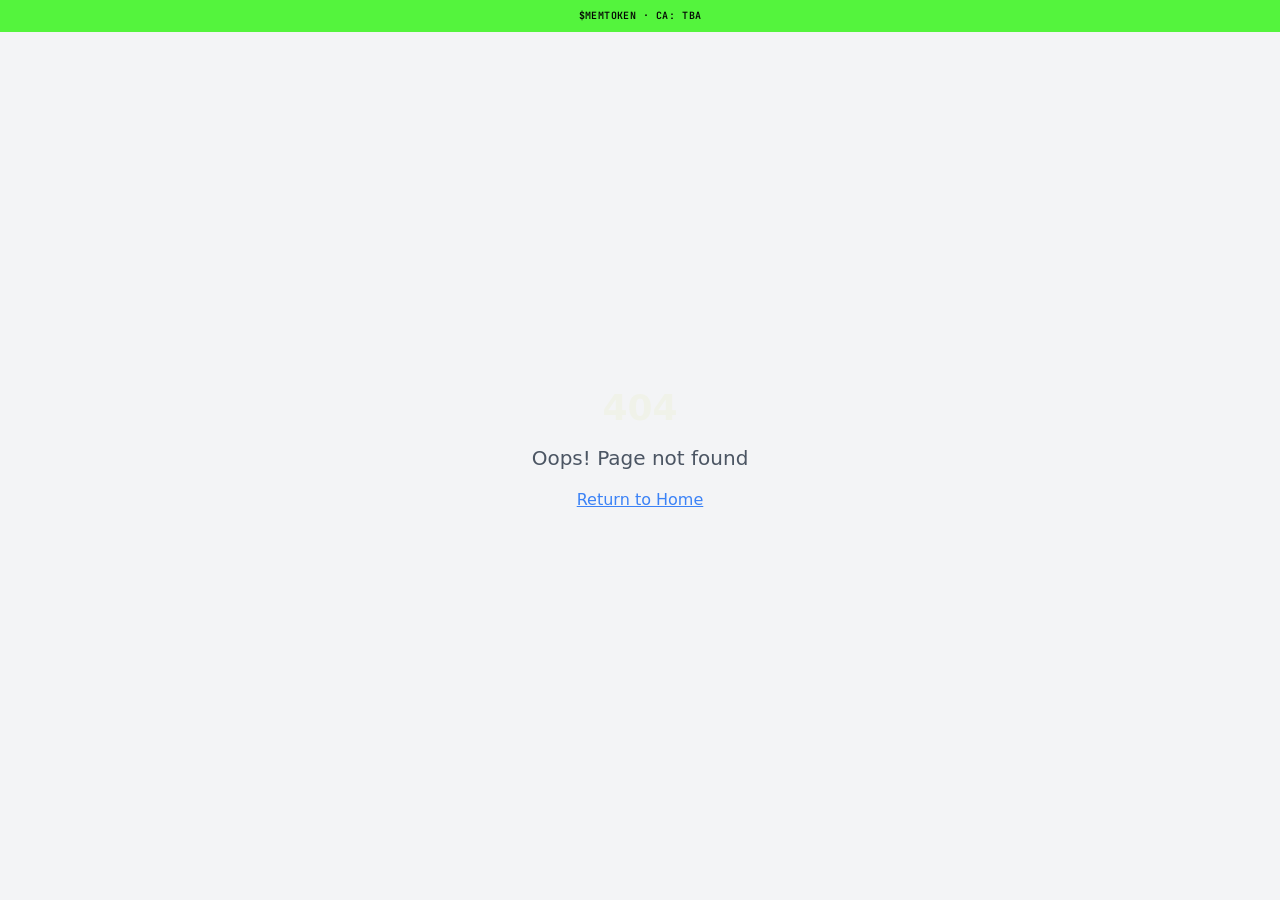
==== bonds/index.html @ 6cdfca29 "Deploy Memtoken site" ====
<!doctype html>
<html lang="en">
<head>
  <meta charset="UTF-8" />
  <meta name="viewport" content="width=device-width, initial-scale=1.0" />
  <title>memtoken — same Pump curve. better genesis.</title>
  <meta name="description" content="A Pump.fun-native launch standard for public genesis, creator alignment and provable origin." />
  <meta property="og:title" content="memtoken — same Pump curve. better genesis." />
  <meta property="og:description" content="Launch directly on Pump.fun with a public first allocation, visible creator positions and provable origin." />
  <meta property="og:image" content="https://dellmodrun.github.io/memtoken/assets/memtoken-transparent.png" />
  <meta name="twitter:card" content="summary" />
  <meta name="twitter:image" content="https://dellmodrun.github.io/memtoken/assets/memtoken-transparent.png" />
  <link rel="icon" href="../assets/memtoken-transparent.png" type="image/png" />
  <link rel="preconnect" href="https://fonts.googleapis.com" />
  <link rel="preconnect" href="https://fonts.gstatic.com" crossorigin />
  <link href="https://fonts.googleapis.com/css2?family=EB+Garamond:ital,wght@0,400;0,500;1,400&family=Inter:wght@400;500&family=JetBrains+Mono:wght@400;500&display=swap" rel="stylesheet" />
  <script type="module" crossorigin src="../assets/index-RIUbksyq.js"></script>
  <link rel="stylesheet" crossorigin href="../assets/index-DUxX8Fgw.css" />
  <link rel="stylesheet" href="../memtoken-content.css" />
</head>
<body>
  <div id="root"></div>
  <script defer src="../memtoken-content.js"></script>
  <script defer src="../memtoken-runtime.js"></script>
</body>
</html>
---- assets/index-DUxX8Fgw.css ----
*,:before,:after{--tw-border-spacing-x: 0;--tw-border-spacing-y: 0;--tw-translate-x: 0;--tw-translate-y: 0;--tw-rotate: 0;--tw-skew-x: 0;--tw-skew-y: 0;--tw-scale-x: 1;--tw-scale-y: 1;--tw-pan-x: ;--tw-pan-y: ;--tw-pinch-zoom: ;--tw-scroll-snap-strictness: proximity;--tw-gradient-from-position: ;--tw-gradient-via-position: ;--tw-gradient-to-position: ;--tw-ordinal: ;--tw-slashed-zero: ;--tw-numeric-figure: ;--tw-numeric-spacing: ;--tw-numeric-fraction: ;--tw-ring-inset: ;--tw-ring-offset-width: 0px;--tw-ring-offset-color: #fff;--tw-ring-color: rgb(59 130 246 / .5);--tw-ring-offset-shadow: 0 0 #0000;--tw-ring-shadow: 0 0 #0000;--tw-shadow: 0 0 #0000;--tw-shadow-colored: 0 0 #0000;--tw-blur: ;--tw-brightness: ;--tw-contrast: ;--tw-grayscale: ;--tw-hue-rotate: ;--tw-invert: ;--tw-saturate: ;--tw-sepia: ;--tw-drop-shadow: ;--tw-backdrop-blur: ;--tw-backdrop-brightness: ;--tw-backdrop-contrast: ;--tw-backdrop-grayscale: ;--tw-backdrop-hue-rotate: ;--tw-backdrop-invert: ;--tw-backdrop-opacity: ;--tw-backdrop-saturate: ;--tw-backdrop-sepia: ;--tw-contain-size: ;--tw-contain-layout: ;--tw-contain-paint: ;--tw-contain-style: }::backdrop{--tw-border-spacing-x: 0;--tw-border-spacing-y: 0;--tw-translate-x: 0;--tw-translate-y: 0;--tw-rotate: 0;--tw-skew-x: 0;--tw-skew-y: 0;--tw-scale-x: 1;--tw-scale-y: 1;--tw-pan-x: ;--tw-pan-y: ;--tw-pinch-zoom: ;--tw-scroll-snap-strictness: proximity;--tw-gradient-from-position: ;--tw-gradient-via-position: ;--tw-gradient-to-position: ;--tw-ordinal: ;--tw-slashed-zero: ;--tw-numeric-figure: ;--tw-numeric-spacing: ;--tw-numeric-fraction: ;--tw-ring-inset: ;--tw-ring-offset-width: 0px;--tw-ring-offset-color: #fff;--tw-ring-color: rgb(59 130 246 / .5);--tw-ring-offset-shadow: 0 0 #0000;--tw-ring-shadow: 0 0 #0000;--tw-shadow: 0 0 #0000;--tw-shadow-colored: 0 0 #0000;--tw-blur: ;--tw-brightness: ;--tw-contrast: ;--tw-grayscale: ;--tw-hue-rotate: ;--tw-invert: ;--tw-saturate: ;--tw-sepia: ;--tw-drop-shadow: ;--tw-backdrop-blur: ;--tw-backdrop-brightness: ;--tw-backdrop-contrast: ;--tw-backdrop-grayscale: ;--tw-backdrop-hue-rotate: ;--tw-backdrop-invert: ;--tw-backdrop-opacity: ;--tw-backdrop-saturate: ;--tw-backdrop-sepia: ;--tw-contain-size: ;--tw-contain-layout: ;--tw-contain-paint: ;--tw-contain-style: }*,:before,:after{box-sizing:border-box;border-width:0;border-style:solid;border-color:#e5e7eb}:before,:after{--tw-content: ""}html,:host{line-height:1.5;-webkit-text-size-adjust:100%;-moz-tab-size:4;-o-tab-size:4;tab-size:4;font-family:ui-sans-serif,system-ui,sans-serif,"Apple Color Emoji","Segoe UI Emoji",Segoe UI Symbol,"Noto Color Emoji";font-feature-settings:normal;font-variation-settings:normal;-webkit-tap-highlight-color:transparent}body{margin:0;line-height:inherit}hr{height:0;color:inherit;border-top-width:1px}abbr:where([title]){-webkit-text-decoration:underline dotted;text-decoration:underline dotted}h1,h2,h3,h4,h5,h6{font-size:inherit;font-weight:inherit}a{color:inherit;text-decoration:inherit}b,strong{font-weight:bolder}code,kbd,samp,pre{font-family:ui-monospace,SFMono-Regular,Menlo,Monaco,Consolas,Liberation Mono,Courier New,monospace;font-feature-settings:normal;font-variation-settings:normal;font-size:1em}small{font-size:80%}sub,sup{font-size:75%;line-height:0;position:relative;vertical-align:baseline}sub{bottom:-.25em}sup{top:-.5em}table{text-indent:0;border-color:inherit;border-collapse:collapse}button,input,optgroup,select,textarea{font-family:inherit;font-feature-settings:inherit;font-variation-settings:inherit;font-size:100%;font-weight:inherit;line-height:inherit;letter-spacing:inherit;color:inherit;margin:0;padding:0}button,select{text-transform:none}button,input:where([type=button]),input:where([type=reset]),input:where([type=submit]){-webkit-appearance:button;background-color:transparent;background-image:none}:-moz-focusring{outline:auto}:-moz-ui-invalid{box-shadow:none}progress{vertical-align:baseline}::-webkit-inner-spin-button,::-webkit-outer-spin-button{height:auto}[type=search]{-webkit-appearance:textfield;outline-offset:-2px}::-webkit-search-decoration{-webkit-appearance:none}::-webkit-file-upload-button{-webkit-appearance:button;font:inherit}summary{display:list-item}blockquote,dl,dd,h1,h2,h3,h4,h5,h6,hr,figure,p,pre{margin:0}fieldset{margin:0;padding:0}legend{padding:0}ol,ul,menu{list-style:none;margin:0;padding:0}dialog{padding:0}textarea{resize:vertical}input::-moz-placeholder,textarea::-moz-placeholder{opacity:1;color:#9ca3af}input::placeholder,textarea::placeholder{opacity:1;color:#9ca3af}button,[role=button]{cursor:pointer}:disabled{cursor:default}img,svg,video,canvas,audio,iframe,embed,object{display:block;vertical-align:middle}img,video{max-width:100%;height:auto}[hidden]:where(:not([hidden=until-found])){display:none}:root{--background: 0 0% 100%;--foreground: 0 0% 15%;--card: 0 0% 100%;--card-foreground: 0 0% 15%;--popover: 0 0% 100%;--popover-foreground: 0 0% 15%;--primary: 0 0% 15%;--primary-foreground: 0 0% 100%;--secondary: 0 0% 96%;--secondary-foreground: 0 0% 15%;--muted: 0 0% 96%;--muted-foreground: 0 0% 45%;--accent: 0 0% 96%;--accent-foreground: 0 0% 15%;--destructive: 0 84% 60%;--destructive-foreground: 0 0% 100%;--border: 0 0% 90%;--input: 0 0% 90%;--ring: 0 0% 15%;--navbar-background: 0 0% 100%;--navbar-border: 0 0% 93%;--radius: .5rem;--wallet-surface: 0 0% 100%;--wallet-ink: 0 0% 0%;--wallet-divider: 0 0% 90%;--wallet-badge: 0 0% 94%;--wallet-muted: 0 0% 40%;--sidebar-background: 0 0% 98%;--sidebar-foreground: 240 5.3% 26.1%;--sidebar-primary: 240 5.9% 10%;--sidebar-primary-foreground: 0 0% 98%;--sidebar-accent: 240 4.8% 95.9%;--sidebar-accent-foreground: 240 5.9% 10%;--sidebar-border: 220 13% 91%;--sidebar-ring: 217.2 91.2% 59.8%}.dark{--background: 222.2 84% 4.9%;--foreground: 210 40% 98%;--card: 222.2 84% 4.9%;--card-foreground: 210 40% 98%;--popover: 222.2 84% 4.9%;--popover-foreground: 210 40% 98%;--primary: 210 40% 98%;--primary-foreground: 222.2 47.4% 11.2%;--secondary: 217.2 32.6% 17.5%;--secondary-foreground: 210 40% 98%;--muted: 217.2 32.6% 17.5%;--muted-foreground: 215 20.2% 65.1%;--accent: 217.2 32.6% 17.5%;--accent-foreground: 210 40% 98%;--destructive: 0 62.8% 30.6%;--destructive-foreground: 210 40% 98%;--border: 217.2 32.6% 17.5%;--input: 217.2 32.6% 17.5%;--ring: 212.7 26.8% 83.9%;--sidebar-background: 240 5.9% 10%;--sidebar-foreground: 240 4.8% 95.9%;--sidebar-primary: 224.3 76.3% 48%;--sidebar-primary-foreground: 0 0% 100%;--sidebar-accent: 240 3.7% 15.9%;--sidebar-accent-foreground: 240 4.8% 95.9%;--sidebar-border: 240 3.7% 15.9%;--sidebar-ring: 217.2 91.2% 59.8%}*{border-color:hsl(var(--border))}body{background-color:hsl(var(--background));color:hsl(var(--foreground))}.sr-only{position:absolute;width:1px;height:1px;padding:0;margin:-1px;overflow:hidden;clip:rect(0,0,0,0);white-space:nowrap;border-width:0}.pointer-events-none{pointer-events:none}.pointer-events-auto{pointer-events:auto}.visible{visibility:visible}.invisible{visibility:hidden}.collapse{visibility:collapse}.fixed{position:fixed}.absolute{position:absolute}.relative{position:relative}.inset-0{top:0;right:0;bottom:0;left:0}.inset-x-0{left:0;right:0}.inset-y-0{top:0;bottom:0}.-bottom-12{bottom:-3rem}.-left-12{left:-3rem}.-right-12{right:-3rem}.-top-12{top:-3rem}.bottom-0{bottom:0}.left-0{left:0}.left-1{left:.25rem}.left-1\/2{left:50%}.left-2{left:.5rem}.left-3{left:.75rem}.left-\[50\%\]{left:50%}.right-0{right:0}.right-1{right:.25rem}.right-2{right:.5rem}.right-3{right:.75rem}.right-4{right:1rem}.top-0{top:0}.top-1\.5{top:.375rem}.top-1\/2{top:50%}.top-2{top:.5rem}.top-3\.5{top:.875rem}.top-4{top:1rem}.top-\[1px\]{top:1px}.top-\[50\%\]{top:50%}.top-\[60\%\]{top:60%}.top-full{top:100%}.z-10{z-index:10}.z-20{z-index:20}.z-50{z-index:50}.z-\[100\]{z-index:100}.z-\[1\]{z-index:1}.-mx-1{margin-left:-.25rem;margin-right:-.25rem}.mx-2{margin-left:.5rem;margin-right:.5rem}.mx-3\.5{margin-left:.875rem;margin-right:.875rem}.mx-auto{margin-left:auto;margin-right:auto}.my-0\.5{margin-top:.125rem;margin-bottom:.125rem}.my-1{margin-top:.25rem;margin-bottom:.25rem}.-ml-4{margin-left:-1rem}.-mt-4{margin-top:-1rem}.mb-1{margin-bottom:.25rem}.mb-4{margin-bottom:1rem}.ml-1{margin-left:.25rem}.ml-3{margin-left:.75rem}.ml-auto{margin-left:auto}.mr-2{margin-right:.5rem}.mt-1\.5{margin-top:.375rem}.mt-2{margin-top:.5rem}.mt-24{margin-top:6rem}.mt-3{margin-top:.75rem}.mt-4{margin-top:1rem}.mt-auto{margin-top:auto}.mt-px{margin-top:1px}.line-clamp-2{overflow:hidden;display:-webkit-box;-webkit-box-orient:vertical;-webkit-line-clamp:2}.block{display:block}.flex{display:flex}.inline-flex{display:inline-flex}.table{display:table}.grid{display:grid}.hidden{display:none}.aspect-square{aspect-ratio:1 / 1}.aspect-video{aspect-ratio:16 / 9}.size-4{width:1rem;height:1rem}.h-1\.5{height:.375rem}.h-10{height:2.5rem}.h-11{height:2.75rem}.h-12{height:3rem}.h-16{height:4rem}.h-2{height:.5rem}.h-2\.5{height:.625rem}.h-3{height:.75rem}.h-3\.5{height:.875rem}.h-4{height:1rem}.h-5{height:1.25rem}.h-6{height:1.5rem}.h-7{height:1.75rem}.h-8{height:2rem}.h-9{height:2.25rem}.h-\[1px\]{height:1px}.h-\[var\(--radix-navigation-menu-viewport-height\)\]{height:var(--radix-navigation-menu-viewport-height)}.h-\[var\(--radix-select-trigger-height\)\]{height:var(--radix-select-trigger-height)}.h-auto{height:auto}.h-full{height:100%}.h-px{height:1px}.h-svh{height:100svh}.max-h-96{max-height:24rem}.max-h-\[300px\]{max-height:300px}.max-h-screen{max-height:100vh}.min-h-0{min-height:0px}.min-h-\[80px\]{min-height:80px}.min-h-screen{min-height:100vh}.min-h-svh{min-height:100svh}.w-0{width:0px}.w-1{width:.25rem}.w-1\/2{width:50%}.w-10{width:2.5rem}.w-11{width:2.75rem}.w-16{width:4rem}.w-2{width:.5rem}.w-2\.5{width:.625rem}.w-2\/3{width:66.666667%}.w-3{width:.75rem}.w-3\.5{width:.875rem}.w-3\/4{width:75%}.w-4{width:1rem}.w-5{width:1.25rem}.w-6{width:1.5rem}.w-64{width:16rem}.w-7{width:1.75rem}.w-72{width:18rem}.w-8{width:2rem}.w-9{width:2.25rem}.w-\[--sidebar-width\]{width:var(--sidebar-width)}.w-\[100px\]{width:100px}.w-\[1px\]{width:1px}.w-auto{width:auto}.w-full{width:100%}.w-max{width:-moz-max-content;width:max-content}.w-px{width:1px}.min-w-0{min-width:0px}.min-w-5{min-width:1.25rem}.min-w-\[12rem\]{min-width:12rem}.min-w-\[8rem\]{min-width:8rem}.min-w-\[var\(--radix-select-trigger-width\)\]{min-width:var(--radix-select-trigger-width)}.min-w-full{min-width:100%}.max-w-7xl{max-width:80rem}.max-w-\[--skeleton-width\]{max-width:var(--skeleton-width)}.max-w-lg{max-width:32rem}.max-w-max{max-width:-moz-max-content;max-width:max-content}.flex-1{flex:1 1 0%}.shrink-0{flex-shrink:0}.grow{flex-grow:1}.grow-0{flex-grow:0}.basis-full{flex-basis:100%}.caption-bottom{caption-side:bottom}.border-collapse{border-collapse:collapse}.-translate-x-1\/2{--tw-translate-x: -50%;transform:translate(var(--tw-translate-x),var(--tw-translate-y)) rotate(var(--tw-rotate)) skew(var(--tw-skew-x)) skewY(var(--tw-skew-y)) scaleX(var(--tw-scale-x)) scaleY(var(--tw-scale-y))}.-translate-x-px{--tw-translate-x: -1px;transform:translate(var(--tw-translate-x),var(--tw-translate-y)) rotate(var(--tw-rotate)) skew(var(--tw-skew-x)) skewY(var(--tw-skew-y)) scaleX(var(--tw-scale-x)) scaleY(var(--tw-scale-y))}.-translate-y-1\/2{--tw-translate-y: -50%;transform:translate(var(--tw-translate-x),var(--tw-translate-y)) rotate(var(--tw-rotate)) skew(var(--tw-skew-x)) skewY(var(--tw-skew-y)) scaleX(var(--tw-scale-x)) scaleY(var(--tw-scale-y))}.translate-x-\[-50\%\]{--tw-translate-x: -50%;transform:translate(var(--tw-translate-x),var(--tw-translate-y)) rotate(var(--tw-rotate)) skew(var(--tw-skew-x)) skewY(var(--tw-skew-y)) scaleX(var(--tw-scale-x)) scaleY(var(--tw-scale-y))}.translate-x-px{--tw-translate-x: 1px;transform:translate(var(--tw-translate-x),var(--tw-translate-y)) rotate(var(--tw-rotate)) skew(var(--tw-skew-x)) skewY(var(--tw-skew-y)) scaleX(var(--tw-scale-x)) scaleY(var(--tw-scale-y))}.translate-y-\[-50\%\]{--tw-translate-y: -50%;transform:translate(var(--tw-translate-x),var(--tw-translate-y)) rotate(var(--tw-rotate)) skew(var(--tw-skew-x)) skewY(var(--tw-skew-y)) scaleX(var(--tw-scale-x)) scaleY(var(--tw-scale-y))}.rotate-180{--tw-rotate: 180deg;transform:translate(var(--tw-translate-x),var(--tw-translate-y)) rotate(var(--tw-rotate)) skew(var(--tw-skew-x)) skewY(var(--tw-skew-y)) scaleX(var(--tw-scale-x)) scaleY(var(--tw-scale-y))}.rotate-45{--tw-rotate: 45deg;transform:translate(var(--tw-translate-x),var(--tw-translate-y)) rotate(var(--tw-rotate)) skew(var(--tw-skew-x)) skewY(var(--tw-skew-y)) scaleX(var(--tw-scale-x)) scaleY(var(--tw-scale-y))}.rotate-90{--tw-rotate: 90deg;transform:translate(var(--tw-translate-x),var(--tw-translate-y)) rotate(var(--tw-rotate)) skew(var(--tw-skew-x)) skewY(var(--tw-skew-y)) scaleX(var(--tw-scale-x)) scaleY(var(--tw-scale-y))}.transform{transform:translate(var(--tw-translate-x),var(--tw-translate-y)) rotate(var(--tw-rotate)) skew(var(--tw-skew-x)) skewY(var(--tw-skew-y)) scaleX(var(--tw-scale-x)) scaleY(var(--tw-scale-y))}@keyframes pulse{50%{opacity:.5}}.animate-pulse{animation:pulse 2s cubic-bezier(.4,0,.6,1) infinite}.cursor-default{cursor:default}.cursor-pointer{cursor:pointer}.touch-none{touch-action:none}.select-none{-webkit-user-select:none;-moz-user-select:none;user-select:none}.resize-none{resize:none}.list-none{list-style-type:none}.grid-cols-2{grid-template-columns:repeat(2,minmax(0,1fr))}.flex-row{flex-direction:row}.flex-col{flex-direction:column}.flex-col-reverse{flex-direction:column-reverse}.flex-wrap{flex-wrap:wrap}.items-start{align-items:flex-start}.items-end{align-items:flex-end}.items-center{align-items:center}.items-baseline{align-items:baseline}.items-stretch{align-items:stretch}.justify-center{justify-content:center}.justify-between{justify-content:space-between}.gap-1{gap:.25rem}.gap-1\.5{gap:.375rem}.gap-2{gap:.5rem}.gap-3{gap:.75rem}.gap-4{gap:1rem}.gap-px{gap:1px}.space-x-1>:not([hidden])~:not([hidden]){--tw-space-x-reverse: 0;margin-right:calc(.25rem * var(--tw-space-x-reverse));margin-left:calc(.25rem * calc(1 - var(--tw-space-x-reverse)))}.space-x-4>:not([hidden])~:not([hidden]){--tw-space-x-reverse: 0;margin-right:calc(1rem * var(--tw-space-x-reverse));margin-left:calc(1rem * calc(1 - var(--tw-space-x-reverse)))}.space-y-0\.5>:not([hidden])~:not([hidden]){--tw-space-y-reverse: 0;margin-top:calc(.125rem * calc(1 - var(--tw-space-y-reverse)));margin-bottom:calc(.125rem * var(--tw-space-y-reverse))}.space-y-1>:not([hidden])~:not([hidden]){--tw-space-y-reverse: 0;margin-top:calc(.25rem * calc(1 - var(--tw-space-y-reverse)));margin-bottom:calc(.25rem * var(--tw-space-y-reverse))}.space-y-1\.5>:not([hidden])~:not([hidden]){--tw-space-y-reverse: 0;margin-top:calc(.375rem * calc(1 - var(--tw-space-y-reverse)));margin-bottom:calc(.375rem * var(--tw-space-y-reverse))}.space-y-2>:not([hidden])~:not([hidden]){--tw-space-y-reverse: 0;margin-top:calc(.5rem * calc(1 - var(--tw-space-y-reverse)));margin-bottom:calc(.5rem * var(--tw-space-y-reverse))}.space-y-4>:not([hidden])~:not([hidden]){--tw-space-y-reverse: 0;margin-top:calc(1rem * calc(1 - var(--tw-space-y-reverse)));margin-bottom:calc(1rem * var(--tw-space-y-reverse))}.space-y-5>:not([hidden])~:not([hidden]){--tw-space-y-reverse: 0;margin-top:calc(1.25rem * calc(1 - var(--tw-space-y-reverse)));margin-bottom:calc(1.25rem * var(--tw-space-y-reverse))}.overflow-auto{overflow:auto}.overflow-hidden{overflow:hidden}.overflow-y-auto{overflow-y:auto}.overflow-x-hidden{overflow-x:hidden}.truncate{overflow:hidden;text-overflow:ellipsis;white-space:nowrap}.whitespace-nowrap{white-space:nowrap}.whitespace-pre-wrap{white-space:pre-wrap}.break-words{overflow-wrap:break-word}.break-all{word-break:break-all}.rounded{border-radius:.25rem}.rounded-\[2px\]{border-radius:2px}.rounded-\[inherit\]{border-radius:inherit}.rounded-full{border-radius:9999px}.rounded-lg{border-radius:var(--radius)}.rounded-md{border-radius:calc(var(--radius) - 2px)}.rounded-sm{border-radius:calc(var(--radius) - 4px)}.rounded-t-\[10px\]{border-top-left-radius:10px;border-top-right-radius:10px}.rounded-tl-sm{border-top-left-radius:calc(var(--radius) - 4px)}.border{border-width:1px}.border-2{border-width:2px}.border-\[1\.5px\]{border-width:1.5px}.border-y{border-top-width:1px;border-bottom-width:1px}.border-b{border-bottom-width:1px}.border-l{border-left-width:1px}.border-r{border-right-width:1px}.border-t{border-top-width:1px}.border-dashed{border-style:dashed}.border-\[--color-border\]{border-color:var(--color-border)}.border-border{border-color:hsl(var(--border))}.border-border\/50{border-color:hsl(var(--border) / .5)}.border-destructive{border-color:hsl(var(--destructive))}.border-destructive\/40{border-color:hsl(var(--destructive) / .4)}.border-destructive\/50{border-color:hsl(var(--destructive) / .5)}.border-input{border-color:hsl(var(--input))}.border-navbar-border{border-color:hsl(var(--navbar-border))}.border-primary{border-color:hsl(var(--primary))}.border-sidebar-border{border-color:hsl(var(--sidebar-border))}.border-transparent{border-color:transparent}.border-l-transparent{border-left-color:transparent}.border-t-transparent{border-top-color:transparent}.bg-\[--color-bg\]{background-color:var(--color-bg)}.bg-accent{background-color:hsl(var(--accent))}.bg-background{background-color:hsl(var(--background))}.bg-black\/80{background-color:#000c}.bg-border{background-color:hsl(var(--border))}.bg-card{background-color:hsl(var(--card))}.bg-destructive{background-color:hsl(var(--destructive))}.bg-destructive\/5{background-color:hsl(var(--destructive) / .05)}.bg-foreground{background-color:hsl(var(--foreground))}.bg-gray-100{--tw-bg-opacity: 1;background-color:rgb(243 244 246 / var(--tw-bg-opacity, 1))}.bg-muted{background-color:hsl(var(--muted))}.bg-muted\/50{background-color:hsl(var(--muted) / .5)}.bg-navbar-background{background-color:hsl(var(--navbar-background))}.bg-popover{background-color:hsl(var(--popover))}.bg-primary{background-color:hsl(var(--primary))}.bg-secondary{background-color:hsl(var(--secondary))}.bg-sidebar{background-color:hsl(var(--sidebar-background))}.bg-sidebar-border{background-color:hsl(var(--sidebar-border))}.bg-transparent{background-color:transparent}.fill-current{fill:currentColor}.object-cover{-o-object-fit:cover;object-fit:cover}.p-0{padding:0}.p-1{padding:.25rem}.p-2{padding:.5rem}.p-3{padding:.75rem}.p-4{padding:1rem}.p-6{padding:1.5rem}.p-8{padding:2rem}.p-\[1px\]{padding:1px}.px-1{padding-left:.25rem;padding-right:.25rem}.px-2{padding-left:.5rem;padding-right:.5rem}.px-2\.5{padding-left:.625rem;padding-right:.625rem}.px-3{padding-left:.75rem;padding-right:.75rem}.px-4{padding-left:1rem;padding-right:1rem}.px-5{padding-left:1.25rem;padding-right:1.25rem}.px-8{padding-left:2rem;padding-right:2rem}.py-0\.5{padding-top:.125rem;padding-bottom:.125rem}.py-1{padding-top:.25rem;padding-bottom:.25rem}.py-1\.5{padding-top:.375rem;padding-bottom:.375rem}.py-2{padding-top:.5rem;padding-bottom:.5rem}.py-2\.5{padding-top:.625rem;padding-bottom:.625rem}.py-3{padding-top:.75rem;padding-bottom:.75rem}.py-4{padding-top:1rem;padding-bottom:1rem}.py-6{padding-top:1.5rem;padding-bottom:1.5rem}.pb-3{padding-bottom:.75rem}.pb-4{padding-bottom:1rem}.pl-2\.5{padding-left:.625rem}.pl-4{padding-left:1rem}.pl-6{padding-left:1.5rem}.pl-8{padding-left:2rem}.pr-2{padding-right:.5rem}.pr-2\.5{padding-right:.625rem}.pr-3{padding-right:.75rem}.pr-8{padding-right:2rem}.pt-0{padding-top:0}.pt-1{padding-top:.25rem}.pt-2{padding-top:.5rem}.pt-3{padding-top:.75rem}.pt-4{padding-top:1rem}.text-left{text-align:left}.text-center{text-align:center}.text-right{text-align:right}.align-middle{vertical-align:middle}.font-mono{font-family:ui-monospace,SFMono-Regular,Menlo,Monaco,Consolas,Liberation Mono,Courier New,monospace}.text-2xl{font-size:1.5rem;line-height:2rem}.text-4xl{font-size:2.25rem;line-height:2.5rem}.text-\[0\.8rem\]{font-size:.8rem}.text-base{font-size:1rem;line-height:1.5rem}.text-lg{font-size:1.125rem;line-height:1.75rem}.text-sm{font-size:.875rem;line-height:1.25rem}.text-xl{font-size:1.25rem;line-height:1.75rem}.text-xs{font-size:.75rem;line-height:1rem}.font-bold{font-weight:700}.font-medium{font-weight:500}.font-normal{font-weight:400}.font-semibold{font-weight:600}.uppercase{text-transform:uppercase}.tabular-nums{--tw-numeric-spacing: tabular-nums;font-variant-numeric:var(--tw-ordinal) var(--tw-slashed-zero) var(--tw-numeric-figure) var(--tw-numeric-spacing) var(--tw-numeric-fraction)}.leading-none{line-height:1}.tracking-normal{letter-spacing:0em}.tracking-tight{letter-spacing:-.025em}.tracking-widest{letter-spacing:.1em}.text-accent-foreground{color:hsl(var(--accent-foreground))}.text-background{color:hsl(var(--background))}.text-blue-500{--tw-text-opacity: 1;color:rgb(59 130 246 / var(--tw-text-opacity, 1))}.text-card-foreground{color:hsl(var(--card-foreground))}.text-current{color:currentColor}.text-destructive{color:hsl(var(--destructive))}.text-destructive-foreground{color:hsl(var(--destructive-foreground))}.text-destructive\/70{color:hsl(var(--destructive) / .7)}.text-foreground{color:hsl(var(--foreground))}.text-foreground\/50{color:hsl(var(--foreground) / .5)}.text-gray-600{--tw-text-opacity: 1;color:rgb(75 85 99 / var(--tw-text-opacity, 1))}.text-muted-foreground{color:hsl(var(--muted-foreground))}.text-muted-foreground\/60{color:hsl(var(--muted-foreground) / .6)}.text-popover-foreground{color:hsl(var(--popover-foreground))}.text-primary{color:hsl(var(--primary))}.text-primary-foreground{color:hsl(var(--primary-foreground))}.text-secondary-foreground{color:hsl(var(--secondary-foreground))}.text-sidebar-foreground{color:hsl(var(--sidebar-foreground))}.text-sidebar-foreground\/70{color:hsl(var(--sidebar-foreground) / .7)}.underline{text-decoration-line:underline}.underline-offset-2{text-underline-offset:2px}.underline-offset-4{text-underline-offset:4px}.opacity-0{opacity:0}.opacity-50{opacity:.5}.opacity-60{opacity:.6}.opacity-70{opacity:.7}.opacity-90{opacity:.9}.shadow-\[0_0_0_1px_hsl\(var\(--sidebar-border\)\)\]{--tw-shadow: 0 0 0 1px hsl(var(--sidebar-border));--tw-shadow-colored: 0 0 0 1px var(--tw-shadow-color);box-shadow:var(--tw-ring-offset-shadow, 0 0 #0000),var(--tw-ring-shadow, 0 0 #0000),var(--tw-shadow)}.shadow-lg{--tw-shadow: 0 10px 15px -3px rgb(0 0 0 / .1), 0 4px 6px -4px rgb(0 0 0 / .1);--tw-shadow-colored: 0 10px 15px -3px var(--tw-shadow-color), 0 4px 6px -4px var(--tw-shadow-color);box-shadow:var(--tw-ring-offset-shadow, 0 0 #0000),var(--tw-ring-shadow, 0 0 #0000),var(--tw-shadow)}.shadow-md{--tw-shadow: 0 4px 6px -1px rgb(0 0 0 / .1), 0 2px 4px -2px rgb(0 0 0 / .1);--tw-shadow-colored: 0 4px 6px -1px var(--tw-shadow-color), 0 2px 4px -2px var(--tw-shadow-color);box-shadow:var(--tw-ring-offset-shadow, 0 0 #0000),var(--tw-ring-shadow, 0 0 #0000),var(--tw-shadow)}.shadow-none{--tw-shadow: 0 0 #0000;--tw-shadow-colored: 0 0 #0000;box-shadow:var(--tw-ring-offset-shadow, 0 0 #0000),var(--tw-ring-shadow, 0 0 #0000),var(--tw-shadow)}.shadow-sm{--tw-shadow: 0 1px 2px 0 rgb(0 0 0 / .05);--tw-shadow-colored: 0 1px 2px 0 var(--tw-shadow-color);box-shadow:var(--tw-ring-offset-shadow, 0 0 #0000),var(--tw-ring-shadow, 0 0 #0000),var(--tw-shadow)}.shadow-xl{--tw-shadow: 0 20px 25px -5px rgb(0 0 0 / .1), 0 8px 10px -6px rgb(0 0 0 / .1);--tw-shadow-colored: 0 20px 25px -5px var(--tw-shadow-color), 0 8px 10px -6px var(--tw-shadow-color);box-shadow:var(--tw-ring-offset-shadow, 0 0 #0000),var(--tw-ring-shadow, 0 0 #0000),var(--tw-shadow)}.outline-none{outline:2px solid transparent;outline-offset:2px}.outline{outline-style:solid}.ring-0{--tw-ring-offset-shadow: var(--tw-ring-inset) 0 0 0 var(--tw-ring-offset-width) var(--tw-ring-offset-color);--tw-ring-shadow: var(--tw-ring-inset) 0 0 0 calc(0px + var(--tw-ring-offset-width)) var(--tw-ring-color);box-shadow:var(--tw-ring-offset-shadow),var(--tw-ring-shadow),var(--tw-shadow, 0 0 #0000)}.ring-2{--tw-ring-offset-shadow: var(--tw-ring-inset) 0 0 0 var(--tw-ring-offset-width) var(--tw-ring-offset-color);--tw-ring-shadow: var(--tw-ring-inset) 0 0 0 calc(2px + var(--tw-ring-offset-width)) var(--tw-ring-color);box-shadow:var(--tw-ring-offset-shadow),var(--tw-ring-shadow),var(--tw-shadow, 0 0 #0000)}.ring-ring{--tw-ring-color: hsl(var(--ring))}.ring-sidebar-ring{--tw-ring-color: hsl(var(--sidebar-ring))}.ring-offset-background{--tw-ring-offset-color: hsl(var(--background))}.filter{filter:var(--tw-blur) var(--tw-brightness) var(--tw-contrast) var(--tw-grayscale) var(--tw-hue-rotate) var(--tw-invert) var(--tw-saturate) var(--tw-sepia) var(--tw-drop-shadow)}.transition{transition-property:color,background-color,border-color,text-decoration-color,fill,stroke,opacity,box-shadow,transform,filter,-webkit-backdrop-filter;transition-property:color,background-color,border-color,text-decoration-color,fill,stroke,opacity,box-shadow,transform,filter,backdrop-filter;transition-property:color,background-color,border-color,text-decoration-color,fill,stroke,opacity,box-shadow,transform,filter,backdrop-filter,-webkit-backdrop-filter;transition-timing-function:cubic-bezier(.4,0,.2,1);transition-duration:.15s}.transition-\[left\,right\,width\]{transition-property:left,right,width;transition-timing-function:cubic-bezier(.4,0,.2,1);transition-duration:.15s}.transition-\[margin\,opa\]{transition-property:margin,opa;transition-timing-function:cubic-bezier(.4,0,.2,1);transition-duration:.15s}.transition-\[width\,height\,padding\]{transition-property:width,height,padding;transition-timing-function:cubic-bezier(.4,0,.2,1);transition-duration:.15s}.transition-\[width\]{transition-property:width;transition-timing-function:cubic-bezier(.4,0,.2,1);transition-duration:.15s}.transition-all{transition-property:all;transition-timing-function:cubic-bezier(.4,0,.2,1);transition-duration:.15s}.transition-colors{transition-property:color,background-color,border-color,text-decoration-color,fill,stroke;transition-timing-function:cubic-bezier(.4,0,.2,1);transition-duration:.15s}.transition-opacity{transition-property:opacity;transition-timing-function:cubic-bezier(.4,0,.2,1);transition-duration:.15s}.transition-transform{transition-property:transform;transition-timing-function:cubic-bezier(.4,0,.2,1);transition-duration:.15s}.duration-1000{transition-duration:1s}.duration-200{transition-duration:.2s}.ease-in-out{transition-timing-function:cubic-bezier(.4,0,.2,1)}.ease-linear{transition-timing-function:linear}@keyframes enter{0%{opacity:var(--tw-enter-opacity, 1);transform:translate3d(var(--tw-enter-translate-x, 0),var(--tw-enter-translate-y, 0),0) scale3d(var(--tw-enter-scale, 1),var(--tw-enter-scale, 1),var(--tw-enter-scale, 1)) rotate(var(--tw-enter-rotate, 0))}}@keyframes exit{to{opacity:var(--tw-exit-opacity, 1);transform:translate3d(var(--tw-exit-translate-x, 0),var(--tw-exit-translate-y, 0),0) scale3d(var(--tw-exit-scale, 1),var(--tw-exit-scale, 1),var(--tw-exit-scale, 1)) rotate(var(--tw-exit-rotate, 0))}}.animate-in{animation-name:enter;animation-duration:.15s;--tw-enter-opacity: initial;--tw-enter-scale: initial;--tw-enter-rotate: initial;--tw-enter-translate-x: initial;--tw-enter-translate-y: initial}.fade-in-0{--tw-enter-opacity: 0}.fade-in-80{--tw-enter-opacity: .8}.zoom-in-95{--tw-enter-scale: .95}.duration-1000{animation-duration:1s}.duration-200{animation-duration:.2s}.ease-in-out{animation-timing-function:cubic-bezier(.4,0,.2,1)}.ease-linear{animation-timing-function:linear}.running{animation-play-state:running}.wallet-control{height:32px;padding:0 12px;border:1px solid hsl(var(--wallet-ink));border-radius:0;background:hsl(var(--wallet-surface));color:hsl(var(--wallet-ink));box-shadow:none;transition:none;letter-spacing:0}.wallet-overlay{position:fixed;top:0;right:0;bottom:0;left:0;z-index:100;background:hsl(var(--wallet-ink) / .5);display:flex;align-items:center;justify-content:center;padding:16px}.wallet-panel{width:400px;max-width:100%;max-height:calc(100dvh - 32px);overflow-y:auto;padding:20px;border:1px solid hsl(var(--wallet-ink));background:hsl(var(--wallet-surface));color:hsl(var(--wallet-ink))}.wallet-title-rule{border-top:1px solid hsl(var(--wallet-ink));margin:12px 0}.wallet-row{height:44px;width:100%;justify-content:flex-start;border:0;border-bottom:1px solid hsl(var(--wallet-divider));padding:0;font-weight:400}.wallet-icon{width:24px;height:24px;border:1px solid hsl(var(--wallet-ink))}.wallet-installed{margin-left:auto;font-size:10px;line-height:14px;padding:2px 6px;text-transform:uppercase;border:1px solid hsl(var(--wallet-ink));background:hsl(var(--wallet-badge))}.wallet-chevron{width:6px;height:6px;border-top:1px solid;border-right:1px solid;transform:rotate(45deg);margin:0 3px 0 auto;flex-shrink:0}.wallet-installed+.wallet-chevron{margin-left:6px}.wallet-footer{border-top:1px solid hsl(var(--wallet-divider));margin-top:12px;padding-top:8px;font-size:12px;color:hsl(var(--wallet-muted))}.file\:border-0::file-selector-button{border-width:0px}.file\:bg-transparent::file-selector-button{background-color:transparent}.file\:text-sm::file-selector-button{font-size:.875rem;line-height:1.25rem}.file\:font-medium::file-selector-button{font-weight:500}.file\:text-foreground::file-selector-button{color:hsl(var(--foreground))}.placeholder\:text-muted-foreground::-moz-placeholder{color:hsl(var(--muted-foreground))}.placeholder\:text-muted-foreground::placeholder{color:hsl(var(--muted-foreground))}.after\:absolute:after{content:var(--tw-content);position:absolute}.after\:-inset-2:after{content:var(--tw-content);top:-.5rem;right:-.5rem;bottom:-.5rem;left:-.5rem}.after\:inset-y-0:after{content:var(--tw-content);top:0;bottom:0}.after\:left-1\/2:after{content:var(--tw-content);left:50%}.after\:w-1:after{content:var(--tw-content);width:.25rem}.after\:w-\[2px\]:after{content:var(--tw-content);width:2px}.after\:-translate-x-1\/2:after{content:var(--tw-content);--tw-translate-x: -50%;transform:translate(var(--tw-translate-x),var(--tw-translate-y)) rotate(var(--tw-rotate)) skew(var(--tw-skew-x)) skewY(var(--tw-skew-y)) scaleX(var(--tw-scale-x)) scaleY(var(--tw-scale-y))}.first\:rounded-l-md:first-child{border-top-left-radius:calc(var(--radius) - 2px);border-bottom-left-radius:calc(var(--radius) - 2px)}.first\:border-l:first-child{border-left-width:1px}.last\:rounded-r-md:last-child{border-top-right-radius:calc(var(--radius) - 2px);border-bottom-right-radius:calc(var(--radius) - 2px)}.focus-within\:relative:focus-within{position:relative}.focus-within\:z-20:focus-within{z-index:20}.hover\:border-foreground\/30:hover{border-color:hsl(var(--foreground) / .3)}.hover\:border-muted-foreground:hover{border-color:hsl(var(--muted-foreground))}.hover\:bg-accent:hover{background-color:hsl(var(--accent))}.hover\:bg-destructive\/80:hover{background-color:hsl(var(--destructive) / .8)}.hover\:bg-destructive\/90:hover{background-color:hsl(var(--destructive) / .9)}.hover\:bg-muted:hover{background-color:hsl(var(--muted))}.hover\:bg-muted\/50:hover{background-color:hsl(var(--muted) / .5)}.hover\:bg-primary:hover{background-color:hsl(var(--primary))}.hover\:bg-primary\/80:hover{background-color:hsl(var(--primary) / .8)}.hover\:bg-primary\/90:hover{background-color:hsl(var(--primary) / .9)}.hover\:bg-secondary:hover{background-color:hsl(var(--secondary))}.hover\:bg-secondary\/80:hover{background-color:hsl(var(--secondary) / .8)}.hover\:bg-sidebar-accent:hover{background-color:hsl(var(--sidebar-accent))}.hover\:text-accent-foreground:hover{color:hsl(var(--accent-foreground))}.hover\:text-blue-700:hover{--tw-text-opacity: 1;color:rgb(29 78 216 / var(--tw-text-opacity, 1))}.hover\:text-destructive:hover{color:hsl(var(--destructive))}.hover\:text-foreground:hover{color:hsl(var(--foreground))}.hover\:text-muted-foreground:hover{color:hsl(var(--muted-foreground))}.hover\:text-primary-foreground:hover{color:hsl(var(--primary-foreground))}.hover\:text-sidebar-accent-foreground:hover{color:hsl(var(--sidebar-accent-foreground))}.hover\:underline:hover{text-decoration-line:underline}.hover\:opacity-100:hover{opacity:1}.hover\:opacity-90:hover{opacity:.9}.hover\:shadow-\[0_0_0_1px_hsl\(var\(--sidebar-accent\)\)\]:hover{--tw-shadow: 0 0 0 1px hsl(var(--sidebar-accent));--tw-shadow-colored: 0 0 0 1px var(--tw-shadow-color);box-shadow:var(--tw-ring-offset-shadow, 0 0 #0000),var(--tw-ring-shadow, 0 0 #0000),var(--tw-shadow)}.hover\:after\:bg-sidebar-border:hover:after{content:var(--tw-content);background-color:hsl(var(--sidebar-border))}.focus\:bg-accent:focus{background-color:hsl(var(--accent))}.focus\:bg-primary:focus{background-color:hsl(var(--primary))}.focus\:text-accent-foreground:focus{color:hsl(var(--accent-foreground))}.focus\:text-primary-foreground:focus{color:hsl(var(--primary-foreground))}.focus\:opacity-100:focus{opacity:1}.focus\:outline-none:focus{outline:2px solid transparent;outline-offset:2px}.focus\:ring-2:focus{--tw-ring-offset-shadow: var(--tw-ring-inset) 0 0 0 var(--tw-ring-offset-width) var(--tw-ring-offset-color);--tw-ring-shadow: var(--tw-ring-inset) 0 0 0 calc(2px + var(--tw-ring-offset-width)) var(--tw-ring-color);box-shadow:var(--tw-ring-offset-shadow),var(--tw-ring-shadow),var(--tw-shadow, 0 0 #0000)}.focus\:ring-ring:focus{--tw-ring-color: hsl(var(--ring))}.focus\:ring-offset-2:focus{--tw-ring-offset-width: 2px}.focus-visible\:outline-none:focus-visible{outline:2px solid transparent;outline-offset:2px}.focus-visible\:ring-1:focus-visible{--tw-ring-offset-shadow: var(--tw-ring-inset) 0 0 0 var(--tw-ring-offset-width) var(--tw-ring-offset-color);--tw-ring-shadow: var(--tw-ring-inset) 0 0 0 calc(1px + var(--tw-ring-offset-width)) var(--tw-ring-color);box-shadow:var(--tw-ring-offset-shadow),var(--tw-ring-shadow),var(--tw-shadow, 0 0 #0000)}.focus-visible\:ring-2:focus-visible{--tw-ring-offset-shadow: var(--tw-ring-inset) 0 0 0 var(--tw-ring-offset-width) var(--tw-ring-offset-color);--tw-ring-shadow: var(--tw-ring-inset) 0 0 0 calc(2px + var(--tw-ring-offset-width)) var(--tw-ring-color);box-shadow:var(--tw-ring-offset-shadow),var(--tw-ring-shadow),var(--tw-shadow, 0 0 #0000)}.focus-visible\:ring-ring:focus-visible{--tw-ring-color: hsl(var(--ring))}.focus-visible\:ring-sidebar-ring:focus-visible{--tw-ring-color: hsl(var(--sidebar-ring))}.focus-visible\:ring-offset-1:focus-visible{--tw-ring-offset-width: 1px}.focus-visible\:ring-offset-2:focus-visible{--tw-ring-offset-width: 2px}.focus-visible\:ring-offset-background:focus-visible{--tw-ring-offset-color: hsl(var(--background))}.active\:bg-sidebar-accent:active{background-color:hsl(var(--sidebar-accent))}.active\:text-sidebar-accent-foreground:active{color:hsl(var(--sidebar-accent-foreground))}.disabled\:pointer-events-none:disabled{pointer-events:none}.disabled\:cursor-not-allowed:disabled{cursor:not-allowed}.disabled\:opacity-50:disabled{opacity:.5}.group\/menu-item:focus-within .group-focus-within\/menu-item\:opacity-100{opacity:1}.group:hover .group-hover\:scale-105{--tw-scale-x: 1.05;--tw-scale-y: 1.05;transform:translate(var(--tw-translate-x),var(--tw-translate-y)) rotate(var(--tw-rotate)) skew(var(--tw-skew-x)) skewY(var(--tw-skew-y)) scaleX(var(--tw-scale-x)) scaleY(var(--tw-scale-y))}.group\/menu-item:hover .group-hover\/menu-item\:opacity-100,.group:hover .group-hover\:opacity-100{opacity:1}.group.destructive .group-\[\.destructive\]\:border-muted\/40{border-color:hsl(var(--muted) / .4)}.group.toaster .group-\[\.toaster\]\:border-border{border-color:hsl(var(--border))}.group.toast .group-\[\.toast\]\:bg-muted{background-color:hsl(var(--muted))}.group.toast .group-\[\.toast\]\:bg-primary{background-color:hsl(var(--primary))}.group.toaster .group-\[\.toaster\]\:bg-background{background-color:hsl(var(--background))}.group.destructive .group-\[\.destructive\]\:text-red-300{--tw-text-opacity: 1;color:rgb(252 165 165 / var(--tw-text-opacity, 1))}.group.toast .group-\[\.toast\]\:text-muted-foreground{color:hsl(var(--muted-foreground))}.group.toast .group-\[\.toast\]\:text-primary-foreground{color:hsl(var(--primary-foreground))}.group.toaster .group-\[\.toaster\]\:text-foreground{color:hsl(var(--foreground))}.group.toaster .group-\[\.toaster\]\:shadow-lg{--tw-shadow: 0 10px 15px -3px rgb(0 0 0 / .1), 0 4px 6px -4px rgb(0 0 0 / .1);--tw-shadow-colored: 0 10px 15px -3px var(--tw-shadow-color), 0 4px 6px -4px var(--tw-shadow-color);box-shadow:var(--tw-ring-offset-shadow, 0 0 #0000),var(--tw-ring-shadow, 0 0 #0000),var(--tw-shadow)}.group.destructive .group-\[\.destructive\]\:hover\:border-destructive\/30:hover{border-color:hsl(var(--destructive) / .3)}.group.destructive .group-\[\.destructive\]\:hover\:bg-destructive:hover{background-color:hsl(var(--destructive))}.group.destructive .group-\[\.destructive\]\:hover\:text-destructive-foreground:hover{color:hsl(var(--destructive-foreground))}.group.destructive .group-\[\.destructive\]\:hover\:text-red-50:hover{--tw-text-opacity: 1;color:rgb(254 242 242 / var(--tw-text-opacity, 1))}.group.destructive .group-\[\.destructive\]\:focus\:ring-destructive:focus{--tw-ring-color: hsl(var(--destructive))}.group.destructive .group-\[\.destructive\]\:focus\:ring-red-400:focus{--tw-ring-opacity: 1;--tw-ring-color: rgb(248 113 113 / var(--tw-ring-opacity, 1))}.group.destructive .group-\[\.destructive\]\:focus\:ring-offset-red-600:focus{--tw-ring-offset-color: #dc2626}.peer\/menu-button:hover~.peer-hover\/menu-button\:text-sidebar-accent-foreground{color:hsl(var(--sidebar-accent-foreground))}.peer:disabled~.peer-disabled\:cursor-not-allowed{cursor:not-allowed}.peer:disabled~.peer-disabled\:opacity-70{opacity:.7}.has-\[\[data-variant\=inset\]\]\:bg-sidebar:has([data-variant=inset]){background-color:hsl(var(--sidebar-background))}.has-\[\:disabled\]\:opacity-50:has(:disabled){opacity:.5}.group\/menu-item:has([data-sidebar=menu-action]) .group-has-\[\[data-sidebar\=menu-action\]\]\/menu-item\:pr-8{padding-right:2rem}.aria-disabled\:pointer-events-none[aria-disabled=true]{pointer-events:none}.aria-disabled\:opacity-50[aria-disabled=true]{opacity:.5}.aria-selected\:bg-accent[aria-selected=true]{background-color:hsl(var(--accent))}.aria-selected\:bg-accent\/50[aria-selected=true]{background-color:hsl(var(--accent) / .5)}.aria-selected\:text-accent-foreground[aria-selected=true]{color:hsl(var(--accent-foreground))}.aria-selected\:text-muted-foreground[aria-selected=true]{color:hsl(var(--muted-foreground))}.aria-selected\:opacity-100[aria-selected=true]{opacity:1}.aria-selected\:opacity-30[aria-selected=true]{opacity:.3}.data-\[disabled\=true\]\:pointer-events-none[data-disabled=true],.data-\[disabled\]\:pointer-events-none[data-disabled]{pointer-events:none}.data-\[panel-group-direction\=vertical\]\:h-px[data-panel-group-direction=vertical]{height:1px}.data-\[panel-group-direction\=vertical\]\:w-full[data-panel-group-direction=vertical]{width:100%}.data-\[side\=bottom\]\:translate-y-1[data-side=bottom]{--tw-translate-y: .25rem;transform:translate(var(--tw-translate-x),var(--tw-translate-y)) rotate(var(--tw-rotate)) skew(var(--tw-skew-x)) skewY(var(--tw-skew-y)) scaleX(var(--tw-scale-x)) scaleY(var(--tw-scale-y))}.data-\[side\=left\]\:-translate-x-1[data-side=left]{--tw-translate-x: -.25rem;transform:translate(var(--tw-translate-x),var(--tw-translate-y)) rotate(var(--tw-rotate)) skew(var(--tw-skew-x)) skewY(var(--tw-skew-y)) scaleX(var(--tw-scale-x)) scaleY(var(--tw-scale-y))}.data-\[side\=right\]\:translate-x-1[data-side=right]{--tw-translate-x: .25rem;transform:translate(var(--tw-translate-x),var(--tw-translate-y)) rotate(var(--tw-rotate)) skew(var(--tw-skew-x)) skewY(var(--tw-skew-y)) scaleX(var(--tw-scale-x)) scaleY(var(--tw-scale-y))}.data-\[side\=top\]\:-translate-y-1[data-side=top]{--tw-translate-y: -.25rem;transform:translate(var(--tw-translate-x),var(--tw-translate-y)) rotate(var(--tw-rotate)) skew(var(--tw-skew-x)) skewY(var(--tw-skew-y)) scaleX(var(--tw-scale-x)) scaleY(var(--tw-scale-y))}.data-\[state\=checked\]\:translate-x-5[data-state=checked]{--tw-translate-x: 1.25rem;transform:translate(var(--tw-translate-x),var(--tw-translate-y)) rotate(var(--tw-rotate)) skew(var(--tw-skew-x)) skewY(var(--tw-skew-y)) scaleX(var(--tw-scale-x)) scaleY(var(--tw-scale-y))}.data-\[state\=unchecked\]\:translate-x-0[data-state=unchecked],.data-\[swipe\=cancel\]\:translate-x-0[data-swipe=cancel]{--tw-translate-x: 0px;transform:translate(var(--tw-translate-x),var(--tw-translate-y)) rotate(var(--tw-rotate)) skew(var(--tw-skew-x)) skewY(var(--tw-skew-y)) scaleX(var(--tw-scale-x)) scaleY(var(--tw-scale-y))}.data-\[swipe\=end\]\:translate-x-\[var\(--radix-toast-swipe-end-x\)\][data-swipe=end]{--tw-translate-x: var(--radix-toast-swipe-end-x);transform:translate(var(--tw-translate-x),var(--tw-translate-y)) rotate(var(--tw-rotate)) skew(var(--tw-skew-x)) skewY(var(--tw-skew-y)) scaleX(var(--tw-scale-x)) scaleY(var(--tw-scale-y))}.data-\[swipe\=move\]\:translate-x-\[var\(--radix-toast-swipe-move-x\)\][data-swipe=move]{--tw-translate-x: var(--radix-toast-swipe-move-x);transform:translate(var(--tw-translate-x),var(--tw-translate-y)) rotate(var(--tw-rotate)) skew(var(--tw-skew-x)) skewY(var(--tw-skew-y)) scaleX(var(--tw-scale-x)) scaleY(var(--tw-scale-y))}@keyframes accordion-up{0%{height:var(--radix-accordion-content-height)}to{height:0}}.data-\[state\=closed\]\:animate-accordion-up[data-state=closed]{animation:accordion-up .2s ease-out}@keyframes accordion-down{0%{height:0}to{height:var(--radix-accordion-content-height)}}.data-\[state\=open\]\:animate-accordion-down[data-state=open]{animation:accordion-down .2s ease-out}.data-\[panel-group-direction\=vertical\]\:flex-col[data-panel-group-direction=vertical]{flex-direction:column}.data-\[active\=true\]\:bg-sidebar-accent[data-active=true]{background-color:hsl(var(--sidebar-accent))}.data-\[active\]\:bg-accent\/50[data-active]{background-color:hsl(var(--accent) / .5)}.data-\[selected\=\'true\'\]\:bg-accent[data-selected=true]{background-color:hsl(var(--accent))}.data-\[state\=active\]\:bg-background[data-state=active]{background-color:hsl(var(--background))}.data-\[state\=checked\]\:bg-primary[data-state=checked]{background-color:hsl(var(--primary))}.data-\[state\=on\]\:bg-accent[data-state=on],.data-\[state\=open\]\:bg-accent[data-state=open]{background-color:hsl(var(--accent))}.data-\[state\=open\]\:bg-accent\/50[data-state=open]{background-color:hsl(var(--accent) / .5)}.data-\[state\=open\]\:bg-secondary[data-state=open]{background-color:hsl(var(--secondary))}.data-\[state\=selected\]\:bg-muted[data-state=selected]{background-color:hsl(var(--muted))}.data-\[state\=unchecked\]\:bg-input[data-state=unchecked]{background-color:hsl(var(--input))}.data-\[active\=true\]\:font-medium[data-active=true]{font-weight:500}.data-\[active\=true\]\:text-sidebar-accent-foreground[data-active=true]{color:hsl(var(--sidebar-accent-foreground))}.data-\[selected\=true\]\:text-accent-foreground[data-selected=true]{color:hsl(var(--accent-foreground))}.data-\[state\=active\]\:text-foreground[data-state=active]{color:hsl(var(--foreground))}.data-\[state\=checked\]\:text-primary-foreground[data-state=checked]{color:hsl(var(--primary-foreground))}.data-\[state\=on\]\:text-accent-foreground[data-state=on],.data-\[state\=open\]\:text-accent-foreground[data-state=open]{color:hsl(var(--accent-foreground))}.data-\[state\=open\]\:text-muted-foreground[data-state=open]{color:hsl(var(--muted-foreground))}.data-\[disabled\=true\]\:opacity-50[data-disabled=true],.data-\[disabled\]\:opacity-50[data-disabled]{opacity:.5}.data-\[state\=open\]\:opacity-100[data-state=open]{opacity:1}.data-\[state\=active\]\:shadow-sm[data-state=active]{--tw-shadow: 0 1px 2px 0 rgb(0 0 0 / .05);--tw-shadow-colored: 0 1px 2px 0 var(--tw-shadow-color);box-shadow:var(--tw-ring-offset-shadow, 0 0 #0000),var(--tw-ring-shadow, 0 0 #0000),var(--tw-shadow)}.data-\[swipe\=move\]\:transition-none[data-swipe=move]{transition-property:none}.data-\[state\=closed\]\:duration-300[data-state=closed]{transition-duration:.3s}.data-\[state\=open\]\:duration-500[data-state=open]{transition-duration:.5s}.data-\[motion\^\=from-\]\:animate-in[data-motion^=from-],.data-\[state\=open\]\:animate-in[data-state=open],.data-\[state\=visible\]\:animate-in[data-state=visible]{animation-name:enter;animation-duration:.15s;--tw-enter-opacity: initial;--tw-enter-scale: initial;--tw-enter-rotate: initial;--tw-enter-translate-x: initial;--tw-enter-translate-y: initial}.data-\[motion\^\=to-\]\:animate-out[data-motion^=to-],.data-\[state\=closed\]\:animate-out[data-state=closed],.data-\[state\=hidden\]\:animate-out[data-state=hidden],.data-\[swipe\=end\]\:animate-out[data-swipe=end]{animation-name:exit;animation-duration:.15s;--tw-exit-opacity: initial;--tw-exit-scale: initial;--tw-exit-rotate: initial;--tw-exit-translate-x: initial;--tw-exit-translate-y: initial}.data-\[motion\^\=from-\]\:fade-in[data-motion^=from-]{--tw-enter-opacity: 0}.data-\[motion\^\=to-\]\:fade-out[data-motion^=to-],.data-\[state\=closed\]\:fade-out-0[data-state=closed]{--tw-exit-opacity: 0}.data-\[state\=closed\]\:fade-out-80[data-state=closed]{--tw-exit-opacity: .8}.data-\[state\=hidden\]\:fade-out[data-state=hidden]{--tw-exit-opacity: 0}.data-\[state\=open\]\:fade-in-0[data-state=open],.data-\[state\=visible\]\:fade-in[data-state=visible]{--tw-enter-opacity: 0}.data-\[state\=closed\]\:zoom-out-95[data-state=closed]{--tw-exit-scale: .95}.data-\[state\=open\]\:zoom-in-90[data-state=open]{--tw-enter-scale: .9}.data-\[state\=open\]\:zoom-in-95[data-state=open]{--tw-enter-scale: .95}.data-\[motion\=from-end\]\:slide-in-from-right-52[data-motion=from-end]{--tw-enter-translate-x: 13rem}.data-\[motion\=from-start\]\:slide-in-from-left-52[data-motion=from-start]{--tw-enter-translate-x: -13rem}.data-\[motion\=to-end\]\:slide-out-to-right-52[data-motion=to-end]{--tw-exit-translate-x: 13rem}.data-\[motion\=to-start\]\:slide-out-to-left-52[data-motion=to-start]{--tw-exit-translate-x: -13rem}.data-\[side\=bottom\]\:slide-in-from-top-2[data-side=bottom]{--tw-enter-translate-y: -.5rem}.data-\[side\=left\]\:slide-in-from-right-2[data-side=left]{--tw-enter-translate-x: .5rem}.data-\[side\=right\]\:slide-in-from-left-2[data-side=right]{--tw-enter-translate-x: -.5rem}.data-\[side\=top\]\:slide-in-from-bottom-2[data-side=top]{--tw-enter-translate-y: .5rem}.data-\[state\=closed\]\:slide-out-to-bottom[data-state=closed]{--tw-exit-translate-y: 100%}.data-\[state\=closed\]\:slide-out-to-left[data-state=closed]{--tw-exit-translate-x: -100%}.data-\[state\=closed\]\:slide-out-to-left-1\/2[data-state=closed]{--tw-exit-translate-x: -50%}.data-\[state\=closed\]\:slide-out-to-right[data-state=closed],.data-\[state\=closed\]\:slide-out-to-right-full[data-state=closed]{--tw-exit-translate-x: 100%}.data-\[state\=closed\]\:slide-out-to-top[data-state=closed]{--tw-exit-translate-y: -100%}.data-\[state\=closed\]\:slide-out-to-top-\[48\%\][data-state=closed]{--tw-exit-translate-y: -48%}.data-\[state\=open\]\:slide-in-from-bottom[data-state=open]{--tw-enter-translate-y: 100%}.data-\[state\=open\]\:slide-in-from-left[data-state=open]{--tw-enter-translate-x: -100%}.data-\[state\=open\]\:slide-in-from-left-1\/2[data-state=open]{--tw-enter-translate-x: -50%}.data-\[state\=open\]\:slide-in-from-right[data-state=open]{--tw-enter-translate-x: 100%}.data-\[state\=open\]\:slide-in-from-top[data-state=open]{--tw-enter-translate-y: -100%}.data-\[state\=open\]\:slide-in-from-top-\[48\%\][data-state=open]{--tw-enter-translate-y: -48%}.data-\[state\=open\]\:slide-in-from-top-full[data-state=open]{--tw-enter-translate-y: -100%}.data-\[state\=closed\]\:duration-300[data-state=closed]{animation-duration:.3s}.data-\[state\=open\]\:duration-500[data-state=open]{animation-duration:.5s}.data-\[panel-group-direction\=vertical\]\:after\:left-0[data-panel-group-direction=vertical]:after{content:var(--tw-content);left:0}.data-\[panel-group-direction\=vertical\]\:after\:h-1[data-panel-group-direction=vertical]:after{content:var(--tw-content);height:.25rem}.data-\[panel-group-direction\=vertical\]\:after\:w-full[data-panel-group-direction=vertical]:after{content:var(--tw-content);width:100%}.data-\[panel-group-direction\=vertical\]\:after\:-translate-y-1\/2[data-panel-group-direction=vertical]:after{content:var(--tw-content);--tw-translate-y: -50%;transform:translate(var(--tw-translate-x),var(--tw-translate-y)) rotate(var(--tw-rotate)) skew(var(--tw-skew-x)) skewY(var(--tw-skew-y)) scaleX(var(--tw-scale-x)) scaleY(var(--tw-scale-y))}.data-\[panel-group-direction\=vertical\]\:after\:translate-x-0[data-panel-group-direction=vertical]:after{content:var(--tw-content);--tw-translate-x: 0px;transform:translate(var(--tw-translate-x),var(--tw-translate-y)) rotate(var(--tw-rotate)) skew(var(--tw-skew-x)) skewY(var(--tw-skew-y)) scaleX(var(--tw-scale-x)) scaleY(var(--tw-scale-y))}.data-\[state\=open\]\:hover\:bg-sidebar-accent:hover[data-state=open]{background-color:hsl(var(--sidebar-accent))}.data-\[state\=open\]\:hover\:text-sidebar-accent-foreground:hover[data-state=open]{color:hsl(var(--sidebar-accent-foreground))}.group[data-collapsible=offcanvas] .group-data-\[collapsible\=offcanvas\]\:left-\[calc\(var\(--sidebar-width\)\*-1\)\]{left:calc(var(--sidebar-width) * -1)}.group[data-collapsible=offcanvas] .group-data-\[collapsible\=offcanvas\]\:right-\[calc\(var\(--sidebar-width\)\*-1\)\]{right:calc(var(--sidebar-width) * -1)}.group[data-side=left] .group-data-\[side\=left\]\:-right-4{right:-1rem}.group[data-side=right] .group-data-\[side\=right\]\:left-0{left:0}.group[data-collapsible=icon] .group-data-\[collapsible\=icon\]\:-mt-8{margin-top:-2rem}.group[data-collapsible=icon] .group-data-\[collapsible\=icon\]\:hidden{display:none}.group[data-collapsible=icon] .group-data-\[collapsible\=icon\]\:\!size-8{width:2rem!important;height:2rem!important}.group[data-collapsible=icon] .group-data-\[collapsible\=icon\]\:w-\[--sidebar-width-icon\]{width:var(--sidebar-width-icon)}.group[data-collapsible=icon] .group-data-\[collapsible\=icon\]\:w-\[calc\(var\(--sidebar-width-icon\)_\+_theme\(spacing\.4\)\)\]{width:calc(var(--sidebar-width-icon) + 1rem)}.group[data-collapsible=icon] .group-data-\[collapsible\=icon\]\:w-\[calc\(var\(--sidebar-width-icon\)_\+_theme\(spacing\.4\)_\+2px\)\]{width:calc(var(--sidebar-width-icon) + 1rem + 2px)}.group[data-collapsible=offcanvas] .group-data-\[collapsible\=offcanvas\]\:w-0{width:0px}.group[data-collapsible=offcanvas] .group-data-\[collapsible\=offcanvas\]\:translate-x-0{--tw-translate-x: 0px;transform:translate(var(--tw-translate-x),var(--tw-translate-y)) rotate(var(--tw-rotate)) skew(var(--tw-skew-x)) skewY(var(--tw-skew-y)) scaleX(var(--tw-scale-x)) scaleY(var(--tw-scale-y))}.group[data-side=right] .group-data-\[side\=right\]\:rotate-180,.group[data-state=open] .group-data-\[state\=open\]\:rotate-180{--tw-rotate: 180deg;transform:translate(var(--tw-translate-x),var(--tw-translate-y)) rotate(var(--tw-rotate)) skew(var(--tw-skew-x)) skewY(var(--tw-skew-y)) scaleX(var(--tw-scale-x)) scaleY(var(--tw-scale-y))}.group[data-collapsible=icon] .group-data-\[collapsible\=icon\]\:overflow-hidden{overflow:hidden}.group[data-variant=floating] .group-data-\[variant\=floating\]\:rounded-lg{border-radius:var(--radius)}.group[data-variant=floating] .group-data-\[variant\=floating\]\:border{border-width:1px}.group[data-side=left] .group-data-\[side\=left\]\:border-r{border-right-width:1px}.group[data-side=right] .group-data-\[side\=right\]\:border-l{border-left-width:1px}.group[data-variant=floating] .group-data-\[variant\=floating\]\:border-sidebar-border{border-color:hsl(var(--sidebar-border))}.group[data-collapsible=icon] .group-data-\[collapsible\=icon\]\:\!p-0{padding:0!important}.group[data-collapsible=icon] .group-data-\[collapsible\=icon\]\:\!p-2{padding:.5rem!important}.group[data-collapsible=icon] .group-data-\[collapsible\=icon\]\:opacity-0{opacity:0}.group[data-variant=floating] .group-data-\[variant\=floating\]\:shadow{--tw-shadow: 0 1px 3px 0 rgb(0 0 0 / .1), 0 1px 2px -1px rgb(0 0 0 / .1);--tw-shadow-colored: 0 1px 3px 0 var(--tw-shadow-color), 0 1px 2px -1px var(--tw-shadow-color);box-shadow:var(--tw-ring-offset-shadow, 0 0 #0000),var(--tw-ring-shadow, 0 0 #0000),var(--tw-shadow)}.group[data-collapsible=offcanvas] .group-data-\[collapsible\=offcanvas\]\:after\:left-full:after{content:var(--tw-content);left:100%}.group[data-collapsible=offcanvas] .group-data-\[collapsible\=offcanvas\]\:hover\:bg-sidebar:hover{background-color:hsl(var(--sidebar-background))}.peer\/menu-button[data-size=default]~.peer-data-\[size\=default\]\/menu-button\:top-1\.5{top:.375rem}.peer\/menu-button[data-size=lg]~.peer-data-\[size\=lg\]\/menu-button\:top-2\.5{top:.625rem}.peer\/menu-button[data-size=sm]~.peer-data-\[size\=sm\]\/menu-button\:top-1{top:.25rem}.peer[data-variant=inset]~.peer-data-\[variant\=inset\]\:min-h-\[calc\(100svh-theme\(spacing\.4\)\)\]{min-height:calc(100svh - 1rem)}.peer\/menu-button[data-active=true]~.peer-data-\[active\=true\]\/menu-button\:text-sidebar-accent-foreground{color:hsl(var(--sidebar-accent-foreground))}.dark\:border-destructive:is(.dark *){border-color:hsl(var(--destructive))}@media (min-width: 640px){.sm\:bottom-0{bottom:0}.sm\:right-0{right:0}.sm\:top-auto{top:auto}.sm\:mt-0{margin-top:0}.sm\:flex{display:flex}.sm\:max-w-sm{max-width:24rem}.sm\:grid-cols-3{grid-template-columns:repeat(3,minmax(0,1fr))}.sm\:flex-row{flex-direction:row}.sm\:flex-col{flex-direction:column}.sm\:justify-end{justify-content:flex-end}.sm\:gap-2\.5{gap:.625rem}.sm\:space-x-2>:not([hidden])~:not([hidden]){--tw-space-x-reverse: 0;margin-right:calc(.5rem * var(--tw-space-x-reverse));margin-left:calc(.5rem * calc(1 - var(--tw-space-x-reverse)))}.sm\:space-x-4>:not([hidden])~:not([hidden]){--tw-space-x-reverse: 0;margin-right:calc(1rem * var(--tw-space-x-reverse));margin-left:calc(1rem * calc(1 - var(--tw-space-x-reverse)))}.sm\:space-y-0>:not([hidden])~:not([hidden]){--tw-space-y-reverse: 0;margin-top:calc(0px * calc(1 - var(--tw-space-y-reverse)));margin-bottom:calc(0px * var(--tw-space-y-reverse))}.sm\:rounded-lg{border-radius:var(--radius)}.sm\:px-6{padding-left:1.5rem;padding-right:1.5rem}.sm\:text-left{text-align:left}.data-\[state\=open\]\:sm\:slide-in-from-bottom-full[data-state=open]{--tw-enter-translate-y: 100%}}@media (min-width: 768px){.md\:absolute{position:absolute}.md\:block{display:block}.md\:flex{display:flex}.md\:w-\[var\(--radix-navigation-menu-viewport-width\)\]{width:var(--radix-navigation-menu-viewport-width)}.md\:w-auto{width:auto}.md\:max-w-\[420px\]{max-width:420px}.md\:text-sm{font-size:.875rem;line-height:1.25rem}.md\:opacity-0{opacity:0}.after\:md\:hidden:after{content:var(--tw-content);display:none}.peer[data-variant=inset]~.md\:peer-data-\[variant\=inset\]\:m-2{margin:.5rem}.peer[data-state=collapsed][data-variant=inset]~.md\:peer-data-\[state\=collapsed\]\:peer-data-\[variant\=inset\]\:ml-2{margin-left:.5rem}.peer[data-variant=inset]~.md\:peer-data-\[variant\=inset\]\:ml-0{margin-left:0}.peer[data-variant=inset]~.md\:peer-data-\[variant\=inset\]\:rounded-xl{border-radius:.75rem}.peer[data-variant=inset]~.md\:peer-data-\[variant\=inset\]\:shadow{--tw-shadow: 0 1px 3px 0 rgb(0 0 0 / .1), 0 1px 2px -1px rgb(0 0 0 / .1);--tw-shadow-colored: 0 1px 3px 0 var(--tw-shadow-color), 0 1px 2px -1px var(--tw-shadow-color);box-shadow:var(--tw-ring-offset-shadow, 0 0 #0000),var(--tw-ring-shadow, 0 0 #0000),var(--tw-shadow)}}@media (min-width: 1024px){.lg\:grid-cols-4{grid-template-columns:repeat(4,minmax(0,1fr))}.lg\:px-8{padding-left:2rem;padding-right:2rem}}.\[\&\:has\(\[aria-selected\]\)\]\:bg-accent:has([aria-selected]){background-color:hsl(var(--accent))}.first\:\[\&\:has\(\[aria-selected\]\)\]\:rounded-l-md:has([aria-selected]):first-child{border-top-left-radius:calc(var(--radius) - 2px);border-bottom-left-radius:calc(var(--radius) - 2px)}.last\:\[\&\:has\(\[aria-selected\]\)\]\:rounded-r-md:has([aria-selected]):last-child{border-top-right-radius:calc(var(--radius) - 2px);border-bottom-right-radius:calc(var(--radius) - 2px)}.\[\&\:has\(\[aria-selected\]\.day-outside\)\]\:bg-accent\/50:has([aria-selected].day-outside){background-color:hsl(var(--accent) / .5)}.\[\&\:has\(\[aria-selected\]\.day-range-end\)\]\:rounded-r-md:has([aria-selected].day-range-end){border-top-right-radius:calc(var(--radius) - 2px);border-bottom-right-radius:calc(var(--radius) - 2px)}.\[\&\:has\(\[role\=checkbox\]\)\]\:pr-0:has([role=checkbox]){padding-right:0}.\[\&\>button\]\:hidden>button{display:none}.\[\&\>span\:last-child\]\:truncate>span:last-child{overflow:hidden;text-overflow:ellipsis;white-space:nowrap}.\[\&\>span\]\:line-clamp-1>span{overflow:hidden;display:-webkit-box;-webkit-box-orient:vertical;-webkit-line-clamp:1}.\[\&\>svg\+div\]\:translate-y-\[-3px\]>svg+div{--tw-translate-y: -3px;transform:translate(var(--tw-translate-x),var(--tw-translate-y)) rotate(var(--tw-rotate)) skew(var(--tw-skew-x)) skewY(var(--tw-skew-y)) scaleX(var(--tw-scale-x)) scaleY(var(--tw-scale-y))}.\[\&\>svg\]\:absolute>svg{position:absolute}.\[\&\>svg\]\:left-4>svg{left:1rem}.\[\&\>svg\]\:top-4>svg{top:1rem}.\[\&\>svg\]\:size-3\.5>svg{width:.875rem;height:.875rem}.\[\&\>svg\]\:size-4>svg{width:1rem;height:1rem}.\[\&\>svg\]\:h-2\.5>svg{height:.625rem}.\[\&\>svg\]\:h-3>svg{height:.75rem}.\[\&\>svg\]\:w-2\.5>svg{width:.625rem}.\[\&\>svg\]\:w-3>svg{width:.75rem}.\[\&\>svg\]\:shrink-0>svg{flex-shrink:0}.\[\&\>svg\]\:text-destructive>svg{color:hsl(var(--destructive))}.\[\&\>svg\]\:text-foreground>svg{color:hsl(var(--foreground))}.\[\&\>svg\]\:text-muted-foreground>svg{color:hsl(var(--muted-foreground))}.\[\&\>svg\]\:text-sidebar-accent-foreground>svg{color:hsl(var(--sidebar-accent-foreground))}.\[\&\>svg\~\*\]\:pl-7>svg~*{padding-left:1.75rem}.\[\&\>tr\]\:last\:border-b-0:last-child>tr{border-bottom-width:0px}.\[\&\[data-panel-group-direction\=vertical\]\>div\]\:rotate-90[data-panel-group-direction=vertical]>div{--tw-rotate: 90deg;transform:translate(var(--tw-translate-x),var(--tw-translate-y)) rotate(var(--tw-rotate)) skew(var(--tw-skew-x)) skewY(var(--tw-skew-y)) scaleX(var(--tw-scale-x)) scaleY(var(--tw-scale-y))}.\[\&\[data-state\=open\]\>svg\]\:rotate-180[data-state=open]>svg{--tw-rotate: 180deg;transform:translate(var(--tw-translate-x),var(--tw-translate-y)) rotate(var(--tw-rotate)) skew(var(--tw-skew-x)) skewY(var(--tw-skew-y)) scaleX(var(--tw-scale-x)) scaleY(var(--tw-scale-y))}.\[\&_\.recharts-cartesian-axis-tick_text\]\:fill-muted-foreground .recharts-cartesian-axis-tick text{fill:hsl(var(--muted-foreground))}.\[\&_\.recharts-cartesian-grid_line\[stroke\=\'\#ccc\'\]\]\:stroke-border\/50 .recharts-cartesian-grid line[stroke="#ccc"]{stroke:hsl(var(--border) / .5)}.\[\&_\.recharts-curve\.recharts-tooltip-cursor\]\:stroke-border .recharts-curve.recharts-tooltip-cursor{stroke:hsl(var(--border))}.\[\&_\.recharts-dot\[stroke\=\'\#fff\'\]\]\:stroke-transparent .recharts-dot[stroke="#fff"]{stroke:transparent}.\[\&_\.recharts-layer\]\:outline-none .recharts-layer{outline:2px solid transparent;outline-offset:2px}.\[\&_\.recharts-polar-grid_\[stroke\=\'\#ccc\'\]\]\:stroke-border .recharts-polar-grid [stroke="#ccc"]{stroke:hsl(var(--border))}.\[\&_\.recharts-radial-bar-background-sector\]\:fill-muted .recharts-radial-bar-background-sector,.\[\&_\.recharts-rectangle\.recharts-tooltip-cursor\]\:fill-muted .recharts-rectangle.recharts-tooltip-cursor{fill:hsl(var(--muted))}.\[\&_\.recharts-reference-line_\[stroke\=\'\#ccc\'\]\]\:stroke-border .recharts-reference-line [stroke="#ccc"]{stroke:hsl(var(--border))}.\[\&_\.recharts-sector\[stroke\=\'\#fff\'\]\]\:stroke-transparent .recharts-sector[stroke="#fff"]{stroke:transparent}.\[\&_\.recharts-sector\]\:outline-none .recharts-sector,.\[\&_\.recharts-surface\]\:outline-none .recharts-surface{outline:2px solid transparent;outline-offset:2px}.\[\&_\[cmdk-group-heading\]\]\:px-2 [cmdk-group-heading]{padding-left:.5rem;padding-right:.5rem}.\[\&_\[cmdk-group-heading\]\]\:py-1\.5 [cmdk-group-heading]{padding-top:.375rem;padding-bottom:.375rem}.\[\&_\[cmdk-group-heading\]\]\:text-xs [cmdk-group-heading]{font-size:.75rem;line-height:1rem}.\[\&_\[cmdk-group-heading\]\]\:font-medium [cmdk-group-heading]{font-weight:500}.\[\&_\[cmdk-group-heading\]\]\:text-muted-foreground [cmdk-group-heading]{color:hsl(var(--muted-foreground))}.\[\&_\[cmdk-group\]\:not\(\[hidden\]\)_\~\[cmdk-group\]\]\:pt-0 [cmdk-group]:not([hidden])~[cmdk-group]{padding-top:0}.\[\&_\[cmdk-group\]\]\:px-2 [cmdk-group]{padding-left:.5rem;padding-right:.5rem}.\[\&_\[cmdk-input-wrapper\]_svg\]\:h-5 [cmdk-input-wrapper] svg{height:1.25rem}.\[\&_\[cmdk-input-wrapper\]_svg\]\:w-5 [cmdk-input-wrapper] svg{width:1.25rem}.\[\&_\[cmdk-input\]\]\:h-12 [cmdk-input]{height:3rem}.\[\&_\[cmdk-item\]\]\:px-2 [cmdk-item]{padding-left:.5rem;padding-right:.5rem}.\[\&_\[cmdk-item\]\]\:py-3 [cmdk-item]{padding-top:.75rem;padding-bottom:.75rem}.\[\&_\[cmdk-item\]_svg\]\:h-5 [cmdk-item] svg{height:1.25rem}.\[\&_\[cmdk-item\]_svg\]\:w-5 [cmdk-item] svg{width:1.25rem}.\[\&_p\]\:leading-relaxed p{line-height:1.625}.\[\&_svg\]\:pointer-events-none svg{pointer-events:none}.\[\&_svg\]\:size-4 svg{width:1rem;height:1rem}.\[\&_svg\]\:shrink-0 svg{flex-shrink:0}.\[\&_tr\:last-child\]\:border-0 tr:last-child{border-width:0px}.\[\&_tr\]\:border-b tr{border-bottom-width:1px}[data-side=left][data-collapsible=offcanvas] .\[\[data-side\=left\]\[data-collapsible\=offcanvas\]_\&\]\:-right-2{right:-.5rem}[data-side=left][data-state=collapsed] .\[\[data-side\=left\]\[data-state\=collapsed\]_\&\]\:cursor-e-resize{cursor:e-resize}[data-side=left] .\[\[data-side\=left\]_\&\]\:cursor-w-resize{cursor:w-resize}[data-side=right][data-collapsible=offcanvas] .\[\[data-side\=right\]\[data-collapsible\=offcanvas\]_\&\]\:-left-2{left:-.5rem}[data-side=right][data-state=collapsed] .\[\[data-side\=right\]\[data-state\=collapsed\]_\&\]\:cursor-w-resize{cursor:w-resize}[data-side=right] .\[\[data-side\=right\]_\&\]\:cursor-e-resize{cursor:e-resize}:root{--font-serif: "EB Garamond", Georgia, serif;--font-sans: "Inter", system-ui, sans-serif;--font-mono: "JetBrains Mono", monospace;--bg: #ffffff;--bg-panel: #f3f3f1;--bg-row-alt: #fafaf9;--ink: #111111;--ink-2: #3a3a3a;--ink-3: #6b6b6b;--ink-4: #9a9a9a;--rule: #e4e4e2;--rule-2: #cfcfcc;--accent: #2b2bd9;--accent-soft: #b9b9f0;--up: #2f9e63;--down: #c93b3b;--button-bg: #111111;--button-fg: #ffffff;--wallet-surface: 0 0% 100%;--wallet-ink: 0 0% 7%;--wallet-divider: 60 4% 89%;--wallet-badge: 60 7% 95%;--wallet-muted: 0 0% 42%}html,body{background:var(--bg);color:var(--ink)}*{transition:none!important;animation:none!important}.t-headline{font:400 30px/36px var(--font-serif);letter-spacing:-.2px}.t-prose{font:400 15px/22px var(--font-serif)}.t-prose-small{font:400 13px/19px var(--font-serif)}.t-heading{font:400 17px/22px var(--font-sans);letter-spacing:-.1px}.t-nav{font:400 13px/20px var(--font-sans)}.t-button{font:500 12px/16px var(--font-sans)}.t-label{font:500 10px/14px var(--font-sans);letter-spacing:.6px;text-transform:uppercase}.t-value{font:400 15px/20px var(--font-mono)}.t-value-row{font:400 13px/18px var(--font-mono)}.t-mono{font:400 11px/16px var(--font-mono)}.t-mono-small{font:400 10px/14px var(--font-mono)}.ink{color:var(--ink)}.ink-2{color:var(--ink-2)}.ink-3{color:var(--ink-3)}.ink-4{color:var(--ink-4)}.up{color:var(--up)}.down{color:var(--down)}.accent{color:var(--accent)}.accent-soft{color:var(--accent-soft)}.slot{display:inline-block;min-height:1em}a.lnk{color:var(--accent);text-decoration:underline;text-underline-offset:2px;text-decoration-thickness:1px}a.plain{color:inherit;text-decoration:none}.frame{width:1280px;max-width:100vw;margin:0 auto;min-height:100vh;border-left:1px solid var(--rule-2);border-right:1px solid var(--rule-2);display:flex;background:var(--bg)}.sidebar{width:240px;flex-shrink:0;padding:120px 0 0 32px;position:sticky;top:0;align-self:flex-start;height:100vh}.content{flex:1;min-width:0;padding:120px 32px 48px 48px}.wordmark{font:500 22px/26px var(--font-serif);color:var(--ink);text-decoration:none;display:block}.nav{margin-top:28px;display:flex;flex-direction:column}.nav a{position:relative;color:var(--ink);text-decoration:none;height:22px;display:flex;align-items:center}.nav a.active{color:var(--accent)}.nav a.active:before{content:"";position:absolute;left:-10px;top:4px;width:2px;height:14px;background:var(--accent)}.xbtn{margin-top:24px;width:96px;height:30px;border:1px solid var(--rule-2);display:flex;align-items:center;justify-content:center;color:var(--ink);text-decoration:none}.sb-rule{margin-top:24px;width:176px;border-top:1px solid var(--rule)}.live{margin-top:20px;display:flex;align-items:center;gap:8px}.live i{width:6px;height:6px;display:block}.sb-wallet{margin-top:16px;width:122px}.sb-wallet .wallet-control{width:122px;height:30px;padding:0 8px;border:0;border-radius:0;background:var(--button-bg);color:var(--button-fg);font:400 11px/16px var(--font-mono);justify-content:center}.sb-wallet [role=menu]{left:0;right:auto;width:122px;border:1px solid var(--rule-2);background:var(--bg);gap:0}.sb-wallet [role=menu] .wallet-control{background:var(--bg);color:var(--ink);height:28px;justify-content:flex-start;font:400 11px/16px var(--font-mono)}.wallet-panel,.wallet-panel *{border-radius:0}.wallet-panel{border-color:var(--rule-2);font-family:var(--font-mono)}.vbtn{height:30px;background:var(--button-bg);color:var(--button-fg);border:0;border-radius:0;font:500 12px/16px var(--font-sans);cursor:pointer}.vbtn:disabled{background:var(--ink-4);cursor:default}.topline{display:flex;justify-content:space-between;height:16px;white-space:nowrap;gap:16px}.hrule{border-top:1px solid var(--rule)}.section{margin-top:40px}.section>h2{margin-bottom:16px}.mono-p{max-width:760px;color:var(--ink-3)}.strip{display:grid;grid-template-columns:repeat(4,232px);-moz-column-gap:8px;column-gap:8px;row-gap:12px}.cell{border-top:1px solid var(--rule);padding-top:0;display:flex;flex-direction:column}.cell .t-label{margin-top:0}.cell .t-value{margin-top:6px;height:20px}.cell .t-mono{margin-top:4px;height:16px}.tbl{width:100%;border-collapse:collapse}.tbl th{text-align:left;height:18px;border-bottom:1px solid var(--rule);font:500 10px/14px var(--font-sans);letter-spacing:.6px;text-transform:uppercase;color:var(--ink-3);padding:0 8px 0 0}.tbl td{height:26px;border-bottom:1px solid var(--rule);padding:0 8px 0 0;font:400 11px/16px var(--font-mono);white-space:nowrap;overflow:hidden;text-overflow:ellipsis}.tbl tbody tr:nth-child(2n){background:var(--bg-row-alt)}.imgsq{display:block;border:1px solid var(--rule);-o-object-fit:cover;object-fit:cover;background:var(--bg)}.chip{display:inline-flex;align-items:center;height:22px;padding:0 6px;border:1px solid var(--rule);margin:0 6px 6px 0}.panel{background:var(--bg-panel);padding:12px}.panel pre{margin:0;font:inherit;white-space:pre}.devbtn{position:fixed;top:16px;right:16px;width:28px;height:28px;border:1px solid var(--rule-2);background:var(--bg);color:var(--ink-3);font:400 10px/14px var(--font-mono);z-index:90}.devpanel{position:fixed;top:52px;right:16px;width:360px;background:var(--bg-panel);border:1px solid var(--rule-2);padding:16px;font:400 10px/14px var(--font-mono);z-index:90;display:flex;flex-direction:column;gap:8px;word-break:break-all}.devpanel input{height:32px;width:100%;background:var(--bg);border:1px solid var(--rule-2);font:400 11px/16px var(--font-mono);padding:0 8px}.lockform label{font:500 10px/14px var(--font-sans);letter-spacing:.6px;text-transform:uppercase;color:var(--ink-3)}.lockform input,.lockform textarea{border:1px solid var(--rule-2)!important;border-radius:0!important;font:400 11px/16px var(--font-mono)!important;box-shadow:none!important}.lockform input{height:32px}.lockform p,.lockform span,.lockform button:not([type=submit]){font-family:var(--font-mono)!important;font-size:11px!important;border-radius:0!important}.lockform button[type=submit]{background:var(--button-bg)!important;color:var(--button-fg)!important;border-radius:0!important;font:500 12px/16px var(--font-sans)!important;height:30px;padding:0!important;opacity:1}.lockform button[type=submit]:disabled{background:var(--ink-4)!important}.lockform *{border-radius:0!important}.lockwrap{position:relative}.lockblock{position:absolute;top:0;right:0;bottom:0;left:0;z-index:5;cursor:not-allowed}.docs{display:flex;gap:40px}.toc{width:200px;flex-shrink:0;position:sticky;top:120px;align-self:flex-start;display:flex;flex-direction:column;gap:2px}.toc a{color:var(--ink-3);text-decoration:none}.toc a.active{color:var(--accent)}.docbody{width:760px;max-width:100%}.docbody p{text-align:justify;color:var(--ink-2);margin-top:16px}.docbody h2{margin-top:40px}.docbody code{font:400 11px/16px var(--font-mono);background:var(--bg-panel);padding:2px}@media (max-width: 1279px){.content{padding-left:16px;padding-right:16px}}@media (max-width: 759px){.frame{flex-direction:column;border:0}.sidebar{position:static;height:auto;width:100%;padding:0 16px;display:grid;grid-template-columns:1fr auto;align-items:center}.sidebar .wordmark{height:56px;display:flex;align-items:center}.sidebar .sb-wallet{margin:0;grid-column:2;grid-row:1}.sidebar .nav{margin:0;grid-column:1 / -1;flex-direction:row;height:32px;align-items:center;font-family:var(--font-mono)}.sidebar .nav a+a:before{content:"/";position:static;width:auto;height:auto;background:none;color:var(--ink-4);margin:0 6px}.sidebar .nav a.active:before{display:none}.sidebar .xbtn,.sidebar .sb-rule,.sidebar .live{display:none}.content{padding:16px}.strip{grid-template-columns:1fr 1fr}.board-top,.docs{flex-direction:column}.toc{position:static;width:auto}.scrollx{overflow-x:auto}}.t-mono,.t-mono-small,.t-value,.t-value-row,pre{font-variant-ligatures:none;font-feature-settings:"calt" 0,"liga" 0}.sidebar{box-sizing:border-box}html{scrollbar-color:var(--rule-2) var(--bg);scrollbar-width:thin}*{scrollbar-color:var(--rule-2) transparent;scrollbar-width:thin}::-webkit-scrollbar{width:8px;height:8px}::-webkit-scrollbar-track{background:var(--bg)}::-webkit-scrollbar-thumb{background:var(--rule-2);border-radius:0}::-webkit-scrollbar-thumb:hover{background:var(--ink-4)}::-webkit-scrollbar-corner{background:var(--bg)}

/* memtoken theme ? original v2 layout retained */
:root{
  color-scheme:dark;
  --background:120 9% 2%;--foreground:72 20% 94%;--card:120 9% 3%;--card-foreground:72 20% 94%;
  --popover:120 9% 3%;--popover-foreground:72 20% 94%;--primary:112 90% 60%;--primary-foreground:120 20% 2%;
  --secondary:120 9% 7%;--secondary-foreground:72 20% 94%;--muted:120 9% 7%;--muted-foreground:120 6% 52%;
  --accent:112 90% 60%;--accent-foreground:120 20% 2%;--border:120 10% 13%;--input:120 10% 17%;--ring:112 90% 60%;
  --navbar-background:120 9% 2%;--navbar-border:120 10% 13%;--wallet-surface:120 9% 3%;--wallet-ink:72 20% 94%;
  --wallet-divider:120 10% 15%;--wallet-badge:120 9% 8%;--wallet-muted:120 5% 55%;
  --bg:#050605;--bg-panel:#0a0d0a;--bg-row-alt:#080a08;--ink:#f0f2e9;--ink-2:#b8c0b5;--ink-3:#7d897c;--ink-4:#4e5a4e;
  --rule:#171e18;--rule-2:#2a352b;--accent:#54f43d;--accent-soft:#24652b;--up:#54f43d;--down:#d46666;--button-bg:#54f43d;--button-fg:#020402;
}
html,body{background:#050605;color:var(--ink)}
.frame{background:#050605;border-color:var(--rule-2)}
.sidebar{background:#050605}
.wordmark{display:flex!important;align-items:center;gap:9px;font-family:var(--font-sans);font-size:15px;line-height:30px;letter-spacing:-.3px}
.wordmark:before{content:"";display:block;width:30px;height:30px;border:1px solid var(--rule-2);background:#000 url('/assets/memtoken-transparent.png') center/60px 60px no-repeat}
.nav a.active{color:var(--accent)}
.xbtn{border-color:var(--rule-2)}
.xbtn:hover{color:#050605;background:var(--accent);border-color:var(--accent)}
.vbtn{background:var(--accent);color:#020402}.vbtn:disabled{background:#263027;color:#778277}
.panel,.devpanel{background:var(--bg-panel)}
.imgsq{background:#050605;border-color:var(--rule)}
input,textarea,select{background:#070907!important;color:var(--ink)!important;border-color:var(--rule-2)!important}
.tbl tbody tr:nth-child(2n){background:var(--bg-row-alt)}
.wallet-panel,[role=menu]{background:#080b08!important;color:var(--ink)!important;border-color:var(--rule-2)!important}
.wallet-control{border-radius:0!important}
@media(max-width:759px){.wordmark:before{width:28px;height:28px;background-size:56px 56px}}
@media(max-width:759px){
  html,body{overflow-x:hidden}
  .topline{height:auto;min-height:16px;white-space:normal;align-items:flex-start}
  .topline>span:first-child{max-width:62%}
  .topline>span:last-child{white-space:nowrap;flex-shrink:0}
  .board-top{max-width:100%;overflow:hidden}
  .board-top>pre{width:100%!important;max-width:100%;overflow-x:auto!important}
  .scrollx{width:100%;max-width:calc(100vw - 32px);overflow-x:auto}
  body>div>[class*="fixed"]{max-width:100vw}
}
---- memtoken-content.css ----
.memtoken-extra{margin-top:48px;padding-top:1px}.memtoken-extra .detail-lede{max-width:820px;color:var(--ink-3);font:400 11px/17px var(--font-mono)}.detail-grid{display:grid;grid-template-columns:repeat(3,1fr);gap:8px;margin-top:16px}.detail-grid.four{grid-template-columns:repeat(4,1fr)}.detail-card{min-height:150px;border:1px solid var(--rule);background:var(--bg-panel);padding:14px;display:flex;flex-direction:column}.detail-card>span{font:500 9px/13px var(--font-mono);color:var(--accent);text-transform:uppercase}.detail-card h3{font:500 13px/18px var(--font-sans);margin:20px 0 7px}.detail-card p{font:400 10px/16px var(--font-mono);color:var(--ink-3);margin:0}.detail-card code{margin-top:auto;padding-top:14px;color:var(--ink-4);font:400 9px/13px var(--font-mono)}.detail-table{width:100%;margin-top:16px;border-collapse:collapse}.detail-table th{text-align:left;height:28px;border-block:1px solid var(--rule);color:var(--ink-3);font:500 9px/13px var(--font-sans);letter-spacing:.5px;text-transform:uppercase}.detail-table td{padding:12px 12px 12px 0;border-bottom:1px solid var(--rule);vertical-align:top;color:var(--ink-2);font:400 10px/16px var(--font-mono)}.detail-table td:first-child{color:var(--accent);width:165px}.detail-table td:nth-child(2){color:var(--ink);width:230px}.detail-table code{color:var(--ink-4)}.detail-note{border-left:2px solid var(--accent);background:var(--bg-panel);padding:14px 16px;margin-top:16px;color:var(--ink-3);font:400 10px/17px var(--font-mono)}.detail-note strong{color:var(--ink);font-weight:500}.protocol-flow{display:grid;grid-template-columns:repeat(5,1fr);border:1px solid var(--rule);margin-top:16px}.protocol-flow div{padding:14px;border-right:1px solid var(--rule);min-height:105px}.protocol-flow div:last-child{border:0}.protocol-flow b{font:400 9px/13px var(--font-mono);color:var(--accent)}.protocol-flow span{display:block;margin-top:15px;font:500 12px/17px var(--font-sans)}.protocol-flow small{display:block;margin-top:4px;color:var(--ink-4);font:400 9px/13px var(--font-mono)}.definition-list{margin-top:16px;border-top:1px solid var(--rule)}.definition-list div{display:grid;grid-template-columns:190px 1fr;padding:12px 0;border-bottom:1px solid var(--rule)}.definition-list dt{color:var(--accent);font:400 10px/15px var(--font-mono)}.definition-list dd{margin:0;color:var(--ink-3);font:400 10px/16px var(--font-mono)}
@media(max-width:1000px){.detail-grid.four{grid-template-columns:repeat(2,1fr)}.protocol-flow{grid-template-columns:1fr}.protocol-flow div{border-right:0;border-bottom:1px solid var(--rule)}}
@media(max-width:759px){.memtoken-extra{margin-top:36px}.detail-grid,.detail-grid.four{grid-template-columns:1fr}.detail-table{display:block;overflow-x:auto}.detail-table tbody,.detail-table thead{min-width:650px}.definition-list div{grid-template-columns:1fr;gap:5px}}
.wordmark::before {
  border: 0 !important;
  background-color: transparent !important;
}


.wordmark::before { background-size: 48px 48px !important; }

.launch-runtime { border-top-color: rgba(139,255,127,.38); }
.runtime-heading { display:flex; align-items:flex-start; justify-content:space-between; gap:20px; margin-bottom:12px; }
.runtime-heading .t-heading { margin-top:5px; }
.runtime-network { border:1px solid var(--rule); color:var(--ink-3); font:10px/1 var(--font-mono); letter-spacing:.08em; padding:7px 9px; white-space:nowrap; }
.runtime-grid { display:grid; grid-template-columns:repeat(3,minmax(0,1fr)); margin-top:18px; border:1px solid var(--rule); }
.runtime-grid > div { display:grid; gap:8px; padding:14px; border-right:1px solid var(--rule); min-width:0; }
.runtime-grid > div:last-child { border-right:0; }
.runtime-grid span,.runtime-grid small { color:var(--ink-3); font:9px/1.45 var(--font-mono); letter-spacing:.06em; }
.runtime-grid strong { font:12px/1 var(--font-mono); font-weight:600; }
.state-ready { color:var(--up); }
.state-pending,.state-checking { color:var(--ink-2); }
.state-unreachable { color:#ff7d7d; }
.runtime-note,.genesis-state-note { margin-top:14px; padding:11px 12px; border-left:2px solid var(--up); background:rgba(139,255,127,.035); color:var(--ink-3); font:10px/1.65 var(--font-mono); }
.runtime-note strong { color:var(--ink); }
.genesis-state-note { max-width:720px; border-left-color:var(--ink-4); }
@media (max-width:760px){.runtime-heading{display:block}.runtime-network{display:inline-block;margin-top:12px}.runtime-grid{grid-template-columns:1fr}.runtime-grid>div{border-right:0;border-bottom:1px solid var(--rule)}.runtime-grid>div:last-child{border-bottom:0}}

.sidebar .xbtn svg {
  width: 14px;
  height: 14px;
  display: block;
  fill: currentColor;
}

.sidebar .xbtn {
  width: 24px !important;
  height: 24px !important;
  min-height: 0 !important;
  margin-top: 26px;
  padding: 0 !important;
  justify-content: flex-start !important;
  border: 0 !important;
  background: transparent !important;
  color: var(--ink-2);
}

.sidebar .xbtn:hover {
  background: transparent !important;
  color: var(--up);
}
.ca-banner {
  position: fixed;
  z-index: 80;
  top: 0;
  left: 0;
  right: 0;
  height: 32px;
  background: var(--up);
}

.ca-banner-inner {
  width: 100%;
  height: 100%;
  display: flex;
  align-items: center;
  justify-content: center;
}

.ca-banner-address {
  display: inline-flex;
  align-items: center;
  justify-content: center;
  gap: 7px;
  padding: 0 16px;
  border: 0;
  background: transparent;
  color: #050605;
  font: 10px/1 var(--font-mono);
  letter-spacing: .04em;
}

.ca-banner-address span,
.ca-banner-address strong {
  color: inherit;
  font: inherit;
  font-weight: 600;
}

.ca-banner-address:disabled { cursor: default; }
.ca-banner-address:not(:disabled):hover { opacity: .72; }

@media (max-width: 620px) {
  .ca-banner-address {
    gap: 4px;
    padding: 0 6px;
    font-size: 8px;
    letter-spacing: 0;
  }
}
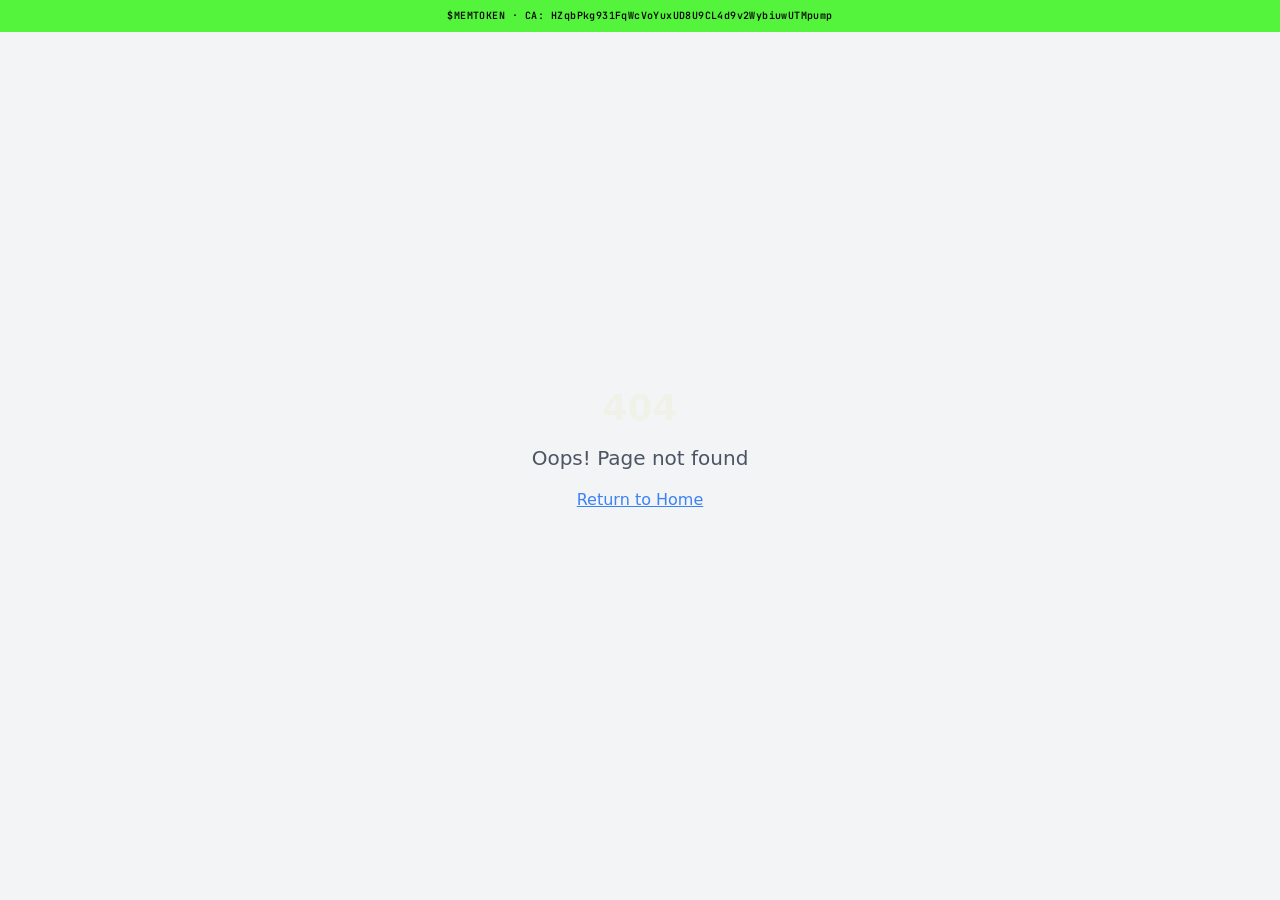
==== commit 11c2047d: "Publish MEMTOKEN contract address" ====
--- a/bonds/index.html
+++ b/bonds/index.html
@@ -15,12 +15,12 @@
   <link rel="preconnect" href="https://fonts.gstatic.com" crossorigin />
   <link href="https://fonts.googleapis.com/css2?family=EB+Garamond:ital,wght@0,400;0,500;1,400&family=Inter:wght@400;500&family=JetBrains+Mono:wght@400;500&display=swap" rel="stylesheet" />
   <script type="module" crossorigin src="../assets/index-RIUbksyq.js"></script>
-  <link rel="stylesheet" crossorigin href="../assets/index-DUxX8Fgw.css" />
-  <link rel="stylesheet" href="../memtoken-content.css" />
+  <link rel="stylesheet" crossorigin href="../assets/index-DUxX8Fgw.css?v=20261026-3" />
+  <link rel="stylesheet" href="../memtoken-content.css?v=20261026-3" />
 </head>
 <body>
   <div id="root"></div>
-  <script defer src="../memtoken-content.js"></script>
-  <script defer src="../memtoken-runtime.js"></script>
+  <script defer src="../memtoken-content.js?v=20261026-3"></script>
+  <script defer src="../memtoken-runtime.js?v=20261026-3"></script>
 </body>
-</html>+</html>
--- a/assets/index-DUxX8Fgw.css
+++ b/assets/index-DUxX8Fgw.css
@@ -16,7 +16,7 @@
 .frame{background:#050605;border-color:var(--rule-2)}
 .sidebar{background:#050605}
 .wordmark{display:flex!important;align-items:center;gap:9px;font-family:var(--font-sans);font-size:15px;line-height:30px;letter-spacing:-.3px}
-.wordmark:before{content:"";display:block;width:30px;height:30px;border:1px solid var(--rule-2);background:#000 url('/assets/memtoken-transparent.png') center/60px 60px no-repeat}
+.wordmark:before{content:"";display:block;width:30px;height:30px;border:1px solid var(--rule-2);background:#000 url('memtoken-transparent.png') center/60px 60px no-repeat}
 .nav a.active{color:var(--accent)}
 .xbtn{border-color:var(--rule-2)}
 .xbtn:hover{color:#050605;background:var(--accent);border-color:var(--accent)}
--- a/memtoken-content.css
+++ b/memtoken-content.css
@@ -90,6 +90,27 @@
 .ca-banner-address:disabled { cursor: default; }
 .ca-banner-address:not(:disabled):hover { opacity: .72; }
 
+.official-token-state {
+  margin: 10px 0 0;
+  color: var(--ink-4);
+  font: 9px/1.5 var(--font-mono);
+}
+
+.official-token-state a { color: var(--up); text-decoration: none; }
+.official-token-state a:hover { text-decoration: underline; }
+
+.empty-state-row td {
+  padding: 18px 8px !important;
+  color: var(--ink-4) !important;
+  text-align: left;
+  font: 10px/1.5 var(--font-mono) !important;
+}
+
+.pending-value {
+  color: var(--ink-4);
+  font-style: italic;
+}
+
 @media (max-width: 620px) {
   .ca-banner-address {
     gap: 4px;
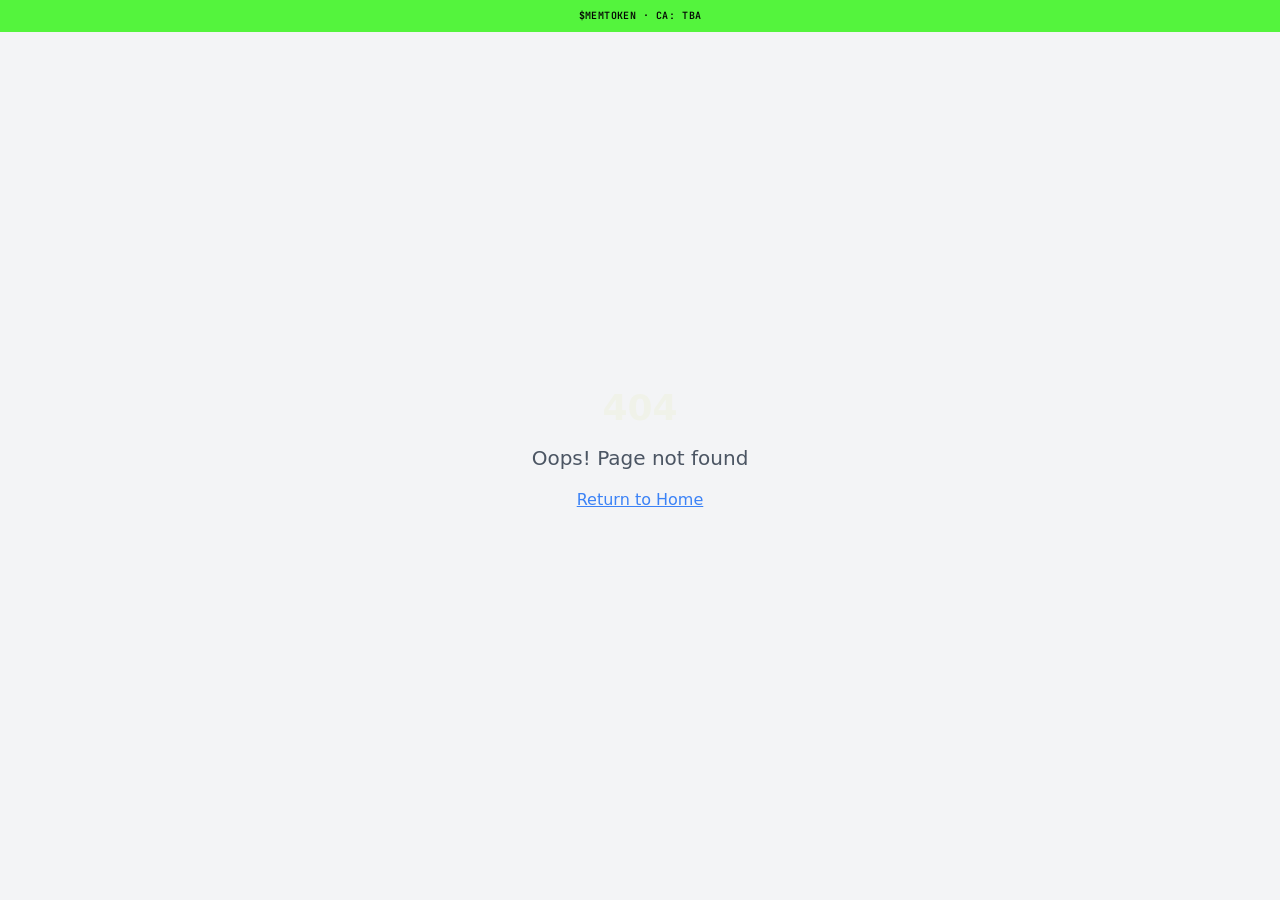
==== commit 55f9c7b5: "Reset MEMTOKEN contract address to TBA" ====
--- a/bonds/index.html
+++ b/bonds/index.html
@@ -14,13 +14,13 @@
   <link rel="preconnect" href="https://fonts.googleapis.com" />
   <link rel="preconnect" href="https://fonts.gstatic.com" crossorigin />
   <link href="https://fonts.googleapis.com/css2?family=EB+Garamond:ital,wght@0,400;0,500;1,400&family=Inter:wght@400;500&family=JetBrains+Mono:wght@400;500&display=swap" rel="stylesheet" />
-  <script type="module" crossorigin src="../assets/index-RIUbksyq.js"></script>
-  <link rel="stylesheet" crossorigin href="../assets/index-DUxX8Fgw.css?v=20261026-3" />
-  <link rel="stylesheet" href="../memtoken-content.css?v=20261026-3" />
+  <script type="module" crossorigin src="../assets/index-RIUbksyq.js?v=tba-reset"></script>
+  <link rel="stylesheet" crossorigin href="../assets/index-DUxX8Fgw.css?v=20261026-7" />
+  <link rel="stylesheet" href="../memtoken-content.css?v=20261026-7" />
 </head>
 <body>
   <div id="root"></div>
-  <script defer src="../memtoken-content.js?v=20261026-3"></script>
-  <script defer src="../memtoken-runtime.js?v=20261026-3"></script>
+  <script defer src="../memtoken-content.js?v=20261026-7"></script>
+  <script defer src="../memtoken-runtime.js?v=20261026-7"></script>
 </body>
 </html>
--- a/memtoken-content.css
+++ b/memtoken-content.css
@@ -111,6 +111,15 @@
   font-style: italic;
 }
 
+.official-market-row td { vertical-align: middle; }
+.official-market-dot { display:block; width:6px; height:6px; background:var(--up); box-shadow:0 0 10px rgba(77,255,60,.45); }
+.official-market-name,.official-market-link { color:var(--ink); text-decoration:none; }
+.official-market-name small { color:var(--ink-4); font:9px/1 var(--font-mono); }
+.official-market-link { color:var(--up); }
+.official-market-value { color:var(--ink) !important; font-weight:600 !important; }
+.official-market-up { color:var(--up) !important; }
+.official-market-down { color:#ff7d7d !important; }
+
 @media (max-width: 620px) {
   .ca-banner-address {
     gap: 4px;
